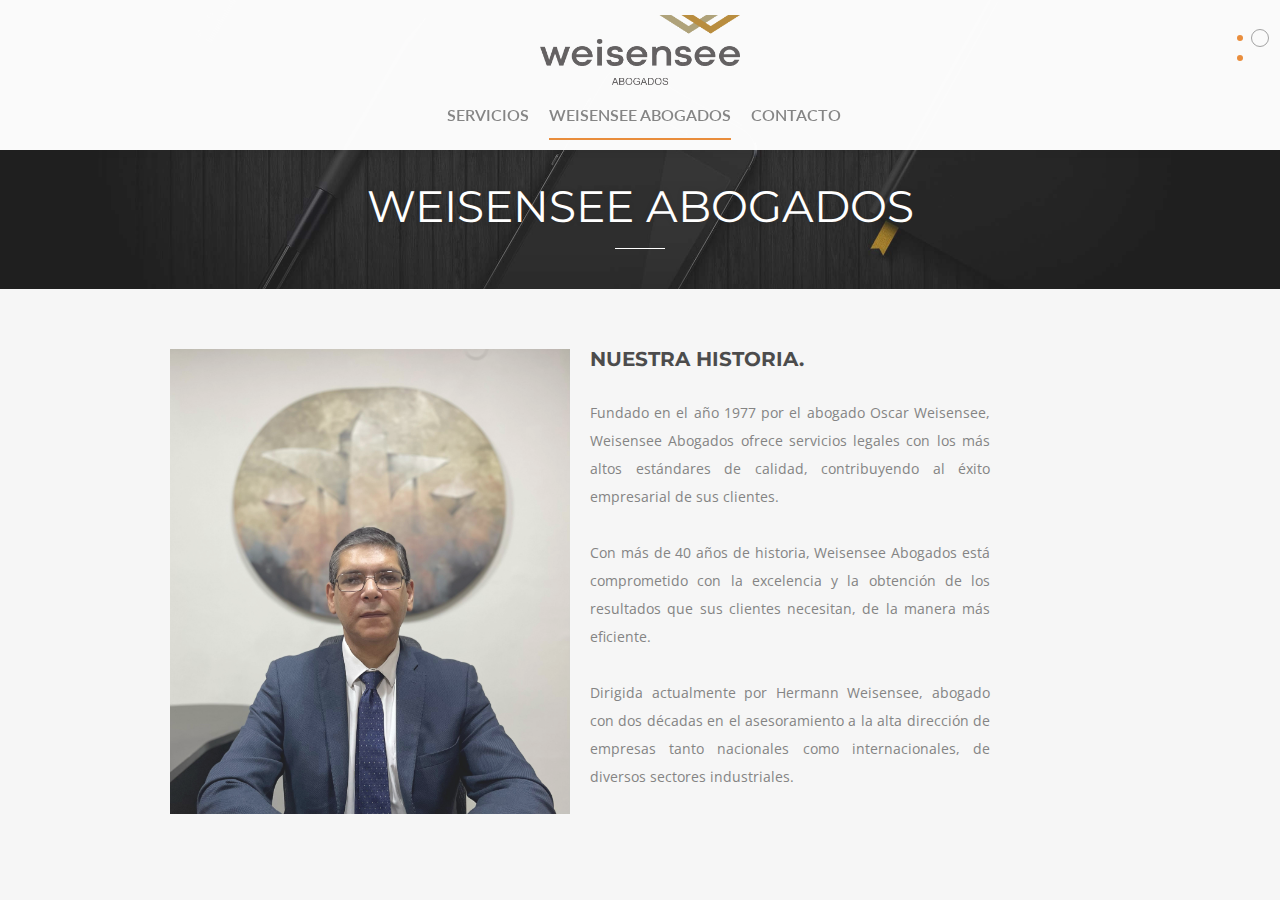
==== index.html @ 5e1493b4 "weisensee first commit" ====
﻿<!DOCTYPE html>
<!--[if IE 8]><html class="no-js lt-ie9" lang="en"> <![endif]-->
<!--[if gt IE 8]>
<!-->
<html class="no-js" lang="en">
    <!--<![endif]-->
    <head>
        <!-- Basic Page Needs
  ================================================== -->
        <meta charset="utf-8">
        <title>Weisensee Abogados</title>
        <meta name="description" content="weisensee abogados">
        <meta name="author" content="weisensee">
        <!-- Mobile Specific Metas
  ================================================== -->
        <meta name="viewport" content="width=device-width, initial-scale=1, maximum-scale=1">
        <!-- CSS
  ================================================== -->
        <link rel="stylesheet" href="css/base.css">
        <link rel="stylesheet" href="css/skeleton.css">
        <link rel="stylesheet" href="css/layout.css">
        <link rel="stylesheet" href="css/font-awesome.css">
        <link rel="stylesheet" href="css/owl.carousel.css">
        <link rel="stylesheet" href="css/colorbox.css">
        <link rel="stylesheet" href="css/retina.css">
        <link
            rel="alternate stylesheet"
            type="text/css"
            href="css/colors/color-orange.css"
            title="orange"
        >
        <link
            rel="alternate stylesheet"
            type="text/css"
            href="css/colors/color-green.css"
            title="green"
        >
        <link
            rel="alternate stylesheet"
            type="text/css"
            href="css/colors/color-red.css"
            title="red"
        >
        <link
            rel="alternate stylesheet"
            type="text/css"
            href="css/colors/color-blue.css"
            title="blue"
        >
        <link
            rel="alternate stylesheet"
            type="text/css"
            href="css/colors/color-yellow.css"
            title="yellow"
        >
        <!-- Favicons
	================================================== -->
        <link rel="shortcut icon" href="favicon.png">
        <link rel="apple-touch-icon" href="apple-touch-icon.png">
        <link rel="apple-touch-icon" sizes="72x72" href="apple-touch-icon-72x72.png">
        <link rel="apple-touch-icon" sizes="114x114" href="apple-touch-icon-114x114.png">
    </head>
    <body>
        <div id="preloader">
            <div id="status">&nbsp;</div>
        </div>
        <!-- Primary Page Layout
	================================================== -->
        <ul class="dot-nav-wrap links-to-floor1">
            <li class="tipped" data-title="weisensee abogados" data-tipper-options='{"direction":"left","follow":"true"}'>
                <a></a>
            </li>
            <li class="tipped" data-title="servicios" data-tipper-options='{"direction":"left","follow":"true"}'>
                <a></a>
            </li>
            <li class="tipped" data-title="contacto" data-tipper-options='{"direction":"left","follow":"true"}'>
                <a></a>
            </li>
        </ul>
        <div id="menu-wrap">
            <ul class="slimmenu links-to-floor">
                <li>
                    <a>servicios</a>
                </li>
                <li>
                    <a>weisensee abogados</a>
                </li>
                <li>
                    <a>contacto</a>
                </li>
            </ul>
        </div>
        <div class="logo"></div>
        <div id="ascensorBuilding">
            <div>
                <div id="services">
                    <div class="head-sec background-services-head">
                        <div class="container z-index">
                            <div class="sixteen columns padding-bottom">
                                <h1>PR&Aacute;CTICA LEGAL</h1>
                                <div class="sep-center"></div>
                            </div>
                        </div>
                    </div>
                    <div class="container padding-top-page-start">
                        <div class="one-third column">
                            <div class="services-offer">
                                <h6>Derecho Societario</h6>
                                <div class="services-icon1"></div>
								<div class="show-more">Ver mas</div>
                                <div class="services-list inactive">
                                    <ul class="list-services">
                                        <li>
                                            <p>Constitución de sociedades</p>
                                        </li>
                                        <li>
                                            <p>Fusión de sociedades</p>
                                        </li>
                                        <li>
                                            <p>Transferencia de sociedades</p>
                                        </li>
                                        <li>
                                            <p> Compliance</p>
                                        </li>
                                        <li>
                                            <p>Prevención de lavado de dinero</p>
                                        </li>
                                        <li>
                                            <p>Estructuración para emisión de bonos</p>
                                        </li>
                                    </ul>
                                </div>
                            </div>
                        </div>
					
                        <div class="one-third column">
                            <div class="services-offer">
                                <h6>Planificación Estratégica</h6>
								
                                <div class="services-icon2"></div>
								<div class="show-more">Ver mas</div>
                               
                                <div class="services-list">
                                    <ul class="list-services inactive">
                                        <li>
                                            <p>Estrategia societaria</p>
											
                                        </li>
                                        <li>
                                            <p>strategia sucesoria</p>
                                        </li>
                                        <li>
                                            <p>Estrategia impositiva</p>
                                        </li>
                                    </ul>
                                </div>
                            </div>
                        </div>
                        <div class="one-third column">
                            <div class="services-offer">
                                <h6>Derecho Civil y Comercial</h6>
                                <div class="services-icon3"></div>
								<div class="show-more">Ver mas</div>                             
                                <div class="services-list">
                                    <ul class="list-services inactive">
                                        <li>
                                            <p>Sucesiones</p>
                                        </li>
                                        <li>
                                            <p>Contratos</p>
                                        </li>
                                        <li>
                                            <p>Convocatoria de acreedores</p>
                                        </li>
                                        <li>
                                            <p>Quiebras</p>
                                        </li>
                                        <li>
                                            <p>Negociación</p>
                                        </li>
                                        <li>
                                            <p>Resolución de conflictos</p>
                                        </li>
                                    </ul>
                                </div>
                            </div>
                        </div>

					</div>
					<div class="container padding-top-page-start">

                        <div class="one-third column">
                            <div class="services-offer">
                                <h6>Asesoramiento a Instituciones Públicas</h6>
                                <div class="services-icon1"></div>
								<div class="show-more">Ver mas</div>
                                <div class="services-list">
                                    <ul class="list-services inactive">
                                        <li>
                                            <p>Asesoramiento a administrados</p>
                                        </li>
                                        <li>
                                            <p>Contrataciones públicas</p>
                                        </li>
                                        <li>
                                            <p>Contratos públicos</p>
                                        </li>
                                        <li>
                                            <p>Concesiones</p>
                                        </li>
                                        <li>
                                            <p>Asesoramiento impositivo</p>
                                        </li>
                                        <li>
                                            <p>Defensa en sumarios</p>
                                        </li>
                                        <li>
                                            <p>Intervención y defensa en fiscalizaciones</p>
                                        </li>
                                    </ul>
                                </div>
                            </div>
                        </div>
                        <div class="one-third column">
                            <div class="services-offer">
                                <h6>Derecho Laboral</h6>
                                <div class="services-icon2"></div>
								<div class="show-more">Ver mas</div>
                                <div class="services-list">
                                    <ul class="list-services inactive">
                                        <li>
                                            <p>Asesoramiento en disposiciones vigentes</p>
                                        </li>
                                        <li>
                                            <p>Contratos laborales</p>
                                        </li>
                                        <li>
                                            <p>Liquidaciones</p>
                                        </li>
                                        <li>
                                            <p>Reglamento interno</p>
                                        </li>
                                        <li>
                                            <p>Seguridad y salud ocupacional</p>
                                        </li>
                                    </ul>
                                </div>
                            </div>
                        </div>
                        <div class="one-third column">
                            <div class="services-offer">
                                <h6>Derecho Penal</h6>
                                <div class="services-icon3"></div>
								<div class="show-more">Ver mas</div>
                                <div class="services-list">
                                    <ul class="list-services inactive">
                                        <li>
                                            <p>Intervención en accidentes o siniestros</p>
                                        </li>
                                        <li>
                                            <p>Intervención en procesos policiales y judiciales</p>
                                        </li>
                                        <li>
                                            <p>Asesoramiento y defensa en procesos judiciales</p>
                                        </li>
                                    </ul>
                                </div>
                            </div>
                        </div>

					</div>
					<div class="container padding-top-page-start">
                        <div class="one-third column">
                            <div class="services-offer">
                                <h6>Litigación</h6>
                                <div class="services-icon3"></div>
								<div class="show-more">Ver mas</div>
                                <div class="services-list">
                                    <ul class="list-services inactive">
                                        <li>
                                            <p>Administrativos</p>
                                        </li>
                                        <li>
                                            <p>Judiciales</p>
                                        </li>
                                    </ul>
                                </div>
                            </div>
                        </div>
                        <div class="sixteen columns">
                            <div class="line-separator"></div>
                        </div>
                        <div class="clear"></div>
                    </div>
                </div>
                <div class="footer">
                    <div class="container">
                        <div class="sixteen columns">
                            <div class="footer-bottom">
                                <p>
                                    <small>Copyright © 2014</small>
                                </p>
                                <a href="index.html">
                                    <img src="images/weisensee-abogados.png" alt="">
                                </a>
                            </div>
                        </div>
                    </div>
                </div>
            </div>
            <div>
                <div id="about" style="margin-bottom:40px">
                    <div class="head-sec background-about-head">
                        <div class="container z-index">
                            <div class="sixteen columns padding-bottom">
                                <h1>WEISENSEE ABOGADOS</h1>
                                <div class="sep-center"></div>
                            </div>
                        </div>
                    </div>
                    <div class="container padding-top-page-start">
                        <div class="seven columns">
                            <img src="images/sobre-nosotros-weisensee-abogados.jpeg" alt="">
                        </div>
                        <div class="seven columns">
                            <h6>NUESTRA HISTORIA.</h6>
                            <div class="text-justify text-about">
                                <p>Fundado en el año 1977 por el abogado Oscar Weisensee, Weisensee Abogados ofrece servicios legales con los más altos estándares de calidad, contribuyendo al éxito empresarial de sus clientes.</p>
                                <br>
                                <p>Con más de 40 años de historia, Weisensee Abogados está comprometido con la excelencia y la obtención de los resultados que sus clientes necesitan, de la manera más eficiente.</p>
                                <br>
                                <p>Dirigida actualmente por Hermann Weisensee, abogado con dos décadas en el asesoramiento a la alta dirección de empresas tanto nacionales como internacionales, de diversos sectores industriales.</p>
                                <br>
                            </div>
                        </div>
                    </div>
                    <div class="clear"></div>
                </div>
                <div class="footer">
                    <div class="container">
                        <div class="sixteen columns">
                            <div class="footer-bottom">
                                <p>
                                    <small>Copyright © 2014</small>
                                </p>
                                <a href="index.html">
                                    <img src="images/weisensee-abogados.png" alt="">
                                </a>
                            </div>
                        </div>
                    </div>
                </div>
            </div>
            <div>
                <div id="contact">
                    <div class="head-sec background-contact-head">
                        <div class="container z-index">
                            <div class="sixteen columns padding-bottom">
                                <h1>CONTACTO</h1>
                                <div class="sep-center"></div>
                            </div>
                        </div>
                    </div>
                    <div class="container padding-top-page-start">
                        <div class="ten columns">
                            <form
                                name="ajax-form"
                                id="ajax-form"
                                action="mail-it.php"
                                method="post"
                            >
                                <label for="name">
                                    Nombre: *
                                    <span class="error" id="err-name">Por favor, ingrese su nombre</span>
                                </label>
                                <input name="name" id="name" type="text">
                                <label for="email">
                                    Correo electroónico: *
                                    <span class="error" id="err-email">Por favor, ingrese su correo</span>
                                    <span class="error" id="err-emailvld">Su correo no válido</span>
                                </label>
                                <input name="email" id="email" type="text">
                                <label for="message">Mensaje:</label>
                                <textarea name="message" id="message"></textarea>
                                <div id="button-con">
                                    <button class="send_message" id="send">Enviar</button>
                                </div>
                                <div class="error text-align-center" id="err-form">Hubo un problema al validar el formulario, ¡compruébalo!</div>
                                <div class="error text-align-center" id="err-timedout">¡La conexión al servidor expiró!</div>
                                <div class="error" id="err-state"></div>
                            </form>
                            <div id="ajaxsuccess">Enviado con éxito!!</div>
                        </div>
                        <div class="six columns">
                            <h6>Información de Contacto</h6>
                            <div class="con-info">
                                <div class="con-icon">&#xf041;</div>
                                <a href="https://maps.app.goo.gl/2MPzJbbQoVEyNGpA9" target="_blank">
                                    <p>Ayolas Nro. 1648 entre 4ta y 5ta proyectadas, Asunción, Paraguay</p>
                                </a>
                            </div>
                            <div class="con-info padding-top-con">
                                <div class="con-icon">&#xf095;</div>
                                <p>(021) 37 21 21</p>
                            </div>
                            <div class="con-info padding-top-con">
                                <div class="con-icon">&#xf0e0;</div>
                                <a href="mailto:weisensee@weisensee.com.py">
                                    <p>weisensee@weisensee.com.py</p>
                                </a>
                            </div>
                            <div class="con-info padding-top-con">
                                <div class="con-icon">&#xf0ac;</div>
                                <a href="https://weisensee.com.py">
                                    <p>www.weisensee.com.py</p>
                                </a>
                            </div>
                        </div>
                    </div>
                </div>
                <a class="button-map close-map">
                    <span>Ubicanos en el mapa</span>
                </a>
                <div id="google_map"></div>
                <div class="footer">
                    <div class="container">
                        <div class="sixteen columns">
                            <div class="footer-bottom">
                                <p>
                                    <small>
                                        Copyright ©
                                        <span id="now"></span>
                                    </small>
                                </p>
                                <a href="index.html">
                                    <img src="images/weisensee-abogados.png" alt="">
                                </a>
                            </div>
                        </div>
                    </div>
                </div>
            </div>
        </div>
        <!-- JAVASCRIPT
    ================================================== -->
        <script type="text/javascript" src="js/jquery.js"></script>
        <script type="text/javascript" src="js/modernizr.custom.js"></script>
        <script type="text/javascript" src="js/styleswitcher.js"></script>
        <script type="text/javascript" src="js/retina-1.1.0.min.js"></script>
        <script type="text/javascript" src="js/flippy.js"></script>
        <script type="text/javascript" src="js/jquery.fs.tipper.min.js"></script>
        <script type="text/javascript" src="js/jquery.slimmenu.js"></script>
        <script type="text/javascript" src="js/mb.bgndGallery.js"></script>
        <script type="text/javascript" src="js/jquery.easing.js"></script>
        <script type="text/javascript" src="js/jquery.isotope.min.js"></script>
        <script type="text/javascript" src="js/jquery.ascensor.js"></script>
        <script type="text/javascript" src="js/owl.carousel.min.js"></script>
        <script type="text/javascript" src="js/jquery.colorbox.js"></script>
        <script type="text/javascript" src="js/contact.js"></script>
        <script type="text/javascript" src="http://maps.google.com/maps/api/js?sensor=true"></script>
        <script type="text/javascript" src="js/template.js"></script>
        <!-- End Document
================================================== -->
    </body>
</html>
---- css/base.css ----
/*
* Skeleton V1.2
* Copyright 2011, Dave Gamache
* www.getskeleton.com
* Free to use under the MIT license.
* http://www.opensource.org/licenses/mit-license.php
* 6/20/2012
*/


/* Table of Content
==================================================
	#Reset & Basics
	#Basic Styles
	#Site Styles
	#Typography
	#Links
	#Lists
	#Images
	#Buttons
	#Forms
	#Misc */


/* #Reset & Basics (Inspired by E. Meyers)
================================================== */
	html, body, div, span, applet, object, iframe, h1, h2, h3, h4, h5, h6, p, blockquote, pre, a, abbr, acronym, address, big, cite, code, del, dfn, em, img, ins, kbd, q, s, samp, small, strike, strong, sub, sup, tt, var, b, u, i, center, dl, dt, dd, ol, ul, li, fieldset, form, label, legend, table, caption, tbody, tfoot, thead, tr, th, td, article, aside, canvas, details, embed, figure, figcaption, footer, header, hgroup, menu, nav, output, ruby, section, summary, time, mark, audio, video, select{
		margin: 0;
		padding: 0;
		border: 0;
		font-size: 100%;
		font: inherit;
		vertical-align: baseline; }
	article, aside, details, figcaption, figure, footer, header, hgroup, menu, nav, section {
		display: block; }
	body {
		line-height: 1; }
	ol, ul {
		list-style: none; }
	blockquote, q {
		quotes: none; }
	blockquote:before, blockquote:after,
	q:before, q:after {
		content: '';
		content: none; }
	table {
		border-collapse: collapse;
		border-spacing: 0; }

/* #Basic Styles
================================================== */
	body {
		background: #f5f5f5;
		font-family: 'Open Sans', sans-serif;
		font-size: 14px;
		line-height:22px;
		color:#737373;
		overflow-x:hidden;
		-webkit-font-smoothing: antialiased; /* Fix for webkit rendering */
		text-shadow: 1px 1px 1px rgba(0,0,0,0.004);
		-webkit-text-size-adjust: 100%;
 }
 html {
	height: 100%;
		overflow-x:hidden;
}

/* #Typography
================================================== */
	h1, h2, h3, h4, h5, h6 {
		color: #343434;
		font-family: 'Montserrat', sans-serif;
		text-align:center;
	}
	h1 a, h2 a, h3 a, h4 a, h5 a, h6 a { font-weight: inherit; }
	h1 { font-size: 44px; line-height:44px;text-transform:uppercase;font-weight: 400; }
	h2 { font-size: 40px; line-height:40px;text-transform:uppercase;font-weight: 400;}
	h3 { font-size: 36px; line-height: 36px;text-transform:uppercase;font-weight: 400;}
	h4 { font-size: 32px; line-height: 32px;text-transform:uppercase;font-weight: 400;}
	h5 { font-size: 28px; line-height: 28px;text-transform:uppercase;font-weight: 400;}
	h6 { font-size: 20px; line-height: 20px;text-transform:uppercase;font-weight: 700;}


	p {  }
	p img { margin: 0; }
	p.lead { font-size: 21px; line-height: 27px; color: #777;  }

	em { font-style: italic; }
	strong { font-weight: 600;}
	small { font-size: 80%; }
	


/*	Blockquotes  */
	blockquote, blockquote p { font-size: 17px; line-height: 24px; color: #777; }
	blockquote { margin: 0 0 20px; padding: 9px 20px 0 19px; }
	blockquote cite { display: block; font-size: 12px; color: #555; }
	blockquote cite:before { content: "\2014 \0020"; }
	blockquote cite a, blockquote cite a:visited, blockquote cite a:visited { color: #555; }

	hr { border: solid #323a3d; border-width: 1px 0 0; clear: both; margin:0 10px 0 10px; height: 0; position:relative;}


/* #Links
================================================== */
	a, a:visited { text-decoration: none; }
	a:hover, a:focus { color: #e74c3c;}
	p a, p a:visited { line-height: inherit; text-decoration: none;}
	a:focus{
	outline:none;
	}

/* #Lists
================================================== */
	ul, ol { }
	ul { list-style: none outside; }
	ol { list-style: decimal; }
	ol, ul.square, ul.circle, ul.disc { margin-left: 30px; }
	ul.square { list-style: square outside; }
	ul.circle { list-style: circle outside; }
	ul.disc { list-style: disc outside; }
	ul ul, ul ol,
	ol ol, ol ul { font-size: 90%;  }
	ul ul li, ul ol li,
	ol ol li, ol ul li {  }
	li { line-height: 18px; }
	ul.large li { line-height: 21px; }
	li p { line-height: 21px; }
/* #Buttons
================================================== */

	.button,
	button,
	input[type="submit"],
	input[type="reset"],
	input[type="button"] {
	background:#363636;	
	margin-top:10px;
	border:none;
	  color: #dfdfdf;
	  display: inline-block;
	  font-size: 16px;
	  cursor: pointer;
	  line-height: normal;
	  padding: 15px 25px;
	-webkit-transition : all 0.3s ease-out;
	-moz-transition : all 0.3s ease-out;
	-o-transition :all 0.3s ease-out;
	transition : all 0.3s ease-out; 
	width:100%}

	.button:hover,
	button:hover,
	input[type="submit"]:hover,
	input[type="reset"]:hover,
	input[type="button"]:hover {	
	  color: #e74c3c;
	background:#292929;	 }

	.button:active,
	button:active,
	input[type="submit"]:active,
	input[type="reset"]:active,
	input[type="button"]:active {	
	  color: #e74c3c;}

	.button.full-width,
	button.full-width,
	input[type="submit"].full-width,
	input[type="reset"].full-width,
	input[type="button"].full-width {
		width: 100%;
		padding-left: 0 !important;
		padding-right: 0 !important;
		text-align: center; }

	/* Fix for odd Mozilla border & padding issues */
	button::-moz-focus-inner,
	input::-moz-focus-inner {
    border: 0;
    padding: 0;
	}
/* #Images
================================================== */






/* #Misc
================================================== */
	.remove-bottom { margin-bottom: 0 !important; }
	.half-bottom { margin-bottom: 10px !important; }
	.add-bottom { margin-bottom: 20px !important; }

.clear {
	clear: both;
	display: block;
	overflow: hidden;
	visibility: hidden;
	width: 0;
	height: 0;
}
::selection {
	background: rgba(0,0,0,.2); /* Safari */
	}
::-moz-selection {
	background: rgba(0,0,0,.2); /* Firefox */
}


.text-justify{
    text-justify: auto;
    text-align: justify;
	
}
.text-about{
	line-height: 2;
}
---- css/skeleton.css ----
/*
* Skeleton V1.2
* Copyright 2011, Dave Gamache
* www.getskeleton.com
* Free to use under the MIT license.
* http://www.opensource.org/licenses/mit-license.php
* 6/20/2012
*/


/* Table of Contents
==================================================
    #Base 960 Grid
    #Tablet (Portrait)
    #Mobile (Portrait)
    #Mobile (Landscape)
    #Clearing */



/* #Base 960 Grid
================================================== */

    .container                                  { position: relative; width: 960px; margin: 0 auto; padding: 0; }
    .container .column,
    .container .columns                         { float: left; display: inline; margin-left: 10px; margin-right: 10px; margin-top: 10px; margin-bottom: 10px;}
    .row                                        { margin-bottom: 20px; }

    /* Nested Column Classes */
    .column.alpha, .columns.alpha               { margin-left: 0; }
    .column.omega, .columns.omega               { margin-right: 0; }

    /* Base Grid */
    .container .one.column,
    .container .one.columns                     { width: 40px;  }
    .container .two.columns                     { width: 100px; }
    .container .three.columns                   { width: 160px; }
    .container .four.columns                    { width: 220px; }
    .container .five.columns                    { width: 280px; }
    .container .six.columns                     { width: 340px; }
    .container .seven.columns                   { width: 400px; }
    .container .eight.columns                   { width: 460px; }
    .container .nine.columns                    { width: 520px; }
    .container .ten.columns                     { width: 580px; }
    .container .eleven.columns                  { width: 640px; }
    .container .twelve.columns                  { width: 700px; }
    .container .thirteen.columns                { width: 760px; }
    .container .fourteen.columns                { width: 820px; }
    .container .fifteen.columns                 { width: 880px; }
    .container .sixteen.columns                 { width: 940px; }

    .container .one-third.column                { width: 300px; }
    .container .two-thirds.column               { width: 620px; }

    /* Offsets */
    .container .offset-by-one                   { padding-left: 60px;  }
    .container .offset-by-two                   { padding-left: 120px; }
    .container .offset-by-three                 { padding-left: 180px; }
    .container .offset-by-four                  { padding-left: 240px; }
    .container .offset-by-five                  { padding-left: 300px; }
    .container .offset-by-six                   { padding-left: 360px; }
    .container .offset-by-seven                 { padding-left: 420px; }
    .container .offset-by-eight                 { padding-left: 480px; }
    .container .offset-by-nine                  { padding-left: 540px; }
    .container .offset-by-ten                   { padding-left: 600px; }
    .container .offset-by-eleven                { padding-left: 660px; }
    .container .offset-by-twelve                { padding-left: 720px; }
    .container .offset-by-thirteen              { padding-left: 780px; }
    .container .offset-by-fourteen              { padding-left: 840px; }
    .container .offset-by-fifteen               { padding-left: 900px; }



/* #Tablet (Portrait)
================================================== */

    /* Note: Design for a width of 768px */

    @media only screen and (min-width: 768px) and (max-width: 959px) {
        .container                                  { width: 768px; }
        .container .column,
        .container .columns                         { margin-left: 10px; margin-right: 10px;  margin-top: 10px; margin-bottom: 10px;}
        .column.alpha, .columns.alpha               { margin-left: 0; margin-right: 10px; }
        .column.omega, .columns.omega               { margin-right: 0; margin-left: 10px; }
        .alpha.omega                                { margin-left: 0; margin-right: 0; }

        .container .one.column,
        .container .one.columns                     { width: 28px; }
        .container .two.columns                     { width: 76px; }
        .container .three.columns                   { width: 124px; }
        .container .four.columns                    { width: 172px; }
        .container .five.columns                    { width: 220px; }
        .container .six.columns                     { width: 268px; }
        .container .seven.columns                   { width: 316px; }
        .container .eight.columns                   { width: 364px; }
        .container .nine.columns                    { width: 412px; }
        .container .ten.columns                     { width: 460px; }
        .container .eleven.columns                  { width: 508px; }
        .container .twelve.columns                  { width: 556px; }
        .container .thirteen.columns                { width: 604px; }
        .container .fourteen.columns                { width: 652px; }
        .container .fifteen.columns                 { width: 700px; }
        .container .sixteen.columns                 { width: 748px; }

        .container .one-third.column                { width: 236px; }
        .container .two-thirds.column               { width: 492px; }

        /* Offsets */
        .container .offset-by-one                   { padding-left: 48px; }
        .container .offset-by-two                   { padding-left: 96px; }
        .container .offset-by-three                 { padding-left: 144px; }
        .container .offset-by-four                  { padding-left: 192px; }
        .container .offset-by-five                  { padding-left: 240px; }
        .container .offset-by-six                   { padding-left: 288px; }
        .container .offset-by-seven                 { padding-left: 336px; }
        .container .offset-by-eight                 { padding-left: 384px; }
        .container .offset-by-nine                  { padding-left: 432px; }
        .container .offset-by-ten                   { padding-left: 480px; }
        .container .offset-by-eleven                { padding-left: 528px; }
        .container .offset-by-twelve                { padding-left: 576px; }
        .container .offset-by-thirteen              { padding-left: 624px; }
        .container .offset-by-fourteen              { padding-left: 672px; }
        .container .offset-by-fifteen               { padding-left: 720px; }
    }


/*  #Mobile (Portrait)
================================================== */


    @media only screen and (min-width: 480px) and (max-width: 767px) {
        .container { width: 420px; }
        .container .columns,
        .container .column {  margin-left: 0; margin-right: 0; margin-top: 10px; margin-bottom: 10px;}

        .container .one.column,
        .container .one.columns,
        .container .two.columns,
        .container .three.columns,
        .container .four.columns,
        .container .five.columns,
        .container .six.columns,
        .container .seven.columns,
        .container .eight.columns,
        .container .nine.columns,
        .container .ten.columns,
        .container .eleven.columns,
        .container .twelve.columns,
        .container .thirteen.columns,
        .container .fourteen.columns,
        .container .fifteen.columns,
        .container .sixteen.columns,
        .container .one-third.column,
        .container .two-thirds.column  { width: 420px; }

        /* Offsets */
        .container .offset-by-one,
        .container .offset-by-two,
        .container .offset-by-three,
        .container .offset-by-four,
        .container .offset-by-five,
        .container .offset-by-six,
        .container .offset-by-seven,
        .container .offset-by-eight,
        .container .offset-by-nine,
        .container .offset-by-ten,
        .container .offset-by-eleven,
        .container .offset-by-twelve,
        .container .offset-by-thirteen,
        .container .offset-by-fourteen,
        .container .offset-by-fifteen { padding-left: 0; }

    }


/* #Mobile (Landscape)
================================================== */

    /* Note: Design for a width of 320px */

    @media only screen and (max-width: 319px) {
        .container { width: 220px; }
        .container .columns,
        .container .column { margin-left: 0; margin-right: 0; margin-top: 10px; margin-bottom: 10px;}

        .container .one.column,
        .container .one.columns,
        .container .two.columns,
        .container .three.columns,
        .container .four.columns,
        .container .five.columns,
        .container .six.columns,
        .container .seven.columns,
        .container .eight.columns,
        .container .nine.columns,
        .container .ten.columns,
        .container .eleven.columns,
        .container .twelve.columns,
        .container .thirteen.columns,
        .container .fourteen.columns,
        .container .fifteen.columns,
        .container .sixteen.columns,
        .container .one-third.column,
        .container .two-thirds.column { width: 220px; }
    }

/* #Mobile 
================================================== */


    @media only screen and (min-width: 320px) and (max-width: 479px) {
        .container { width: 300px; }
        .container .columns,
        .container .column {  margin-left: 0; margin-right: 0;  margin-top: 10px; margin-bottom: 10px;}

        .container .one.column,
        .container .one.columns,
        .container .two.columns,
        .container .three.columns,
        .container .four.columns,
        .container .five.columns,
        .container .six.columns,
        .container .seven.columns,
        .container .eight.columns,
        .container .nine.columns,
        .container .ten.columns,
        .container .eleven.columns,
        .container .twelve.columns,
        .container .thirteen.columns,
        .container .fourteen.columns,
        .container .fifteen.columns,
        .container .sixteen.columns,
        .container .one-third.column,
        .container .two-thirds.column { width: 300px; }
    }


/* #Clearing
================================================== */

    /* Self Clearing Goodness */
    .container:after { content: "\0020"; display: block; height: 0; clear: both; visibility: hidden; }

    /* Use clearfix class on parent to clear nested columns,
    or wrap each row of columns in a <div class="row"> */
    .clearfix:before,
    .clearfix:after,
    .row:before,
    .row:after {
      content: '\0020';
      display: block;
      overflow: hidden;
      visibility: hidden;
      width: 0;
      height: 0; }
    .row:after,
    .clearfix:after {
      clear: both; }
    .row,
    .clearfix {
      zoom: 1; }

    /* You can also use a <br class="clear" /> to clear columns */
    .clear {
      clear: both;
      display: block;
      overflow: hidden;
      visibility: hidden;
      width: 0;
      height: 0;
    }
---- css/layout.css ----
@import url(http://fonts.googleapis.com/css?family=Lato:100,300,400,700,900,100italic,300italic,400italic,700italic,900italic);
@import url(http://fonts.googleapis.com/css?family=Montserrat:400,700);
@import url(http://fonts.googleapis.com/css?family=Open+Sans&subset=latin,cyrillic-ext,greek-ext,greek,vietnamese,latin-ext,cyrillic);
@import url(http://fonts.googleapis.com/css?family=Satisfy);



@import url("colors/color-orange.css");


/* #Panel
================================================== */


#switch {
background: #fff;
position: fixed;
display: none;
top: 126px;
z-index: 99999;
width:200px;
margin-left: -100px;
border-radius: 0 5px 5px 0;
		font-family: 'OpenSans-Light-webfont';
-webkit-box-shadow: 0px 0px 4px 0px rgba(51, 51, 51, 0.2);
box-shadow: 0px 0px 4px 0px rgba(51, 51, 51, 0.2);}
#switch p {margin-bottom: 10px; padding-bottom: 15px; padding-top: 5px; border-bottom:#ededed 1px solid; }
#switch ul li {text-transform:uppercase;margin-bottom:0;font-size:12px; display:inline-block;}

	#show {
		z-index: 99999;
		margin-left:0px;
		position:fixed;left:0;
		top:20%;
		background: rgba(40,40,40,.8);
		border-radius:0 3px 3px 0;
		margin-top:10px;
		padding: 20px 5px ;
		cursor: pointer;
	}
#hide {cursor:pointer;line-height:13px;margin-bottom:0px;font-size: 12px;margin-bottom: 0px;}
#setting {
	height: 50px;
	background-image: url('../images/option_panel.png');
	background-repeat:no-repeat;
	background-size:20px 50px;
	width: 20px;
}

.wrap_pattern,.switchlayout {margin-bottom:10px;}
.wrap_pattern p {margin-bottom: 5px!important;}
.content-switcher{
padding: 16px;
overflow: hidden;
}
.content-switcher .m-btn{padding: 5px 10px;
font-size: 12px;
min-width: 70px;
}

.button.small.color.switch {font-size: 12px;text-transform: none;width: 40px;margin: 5px 0px; font-weight: normal; font-family: 'Open Sans';
text-shadow: 0px 1px 1px rgba(0, 0, 0, 0.3) !important; letter-spacing: 0;}

#hide {
	position:absolute;
	background-color:#fff;
	height:30px;
	width:30px;
	top:7px;
	right:7px;
	border-radius: 0 5px 0px 0;
	
}

#hide img {
	height:30px;
	width:30px;
	opacity:0.3;
	transition:all 0.3s ease 0s;
	-moz-transition:all 0.3s ease 0s;
	-webkit-transition:all 0.3s ease 0s;
	-o-transition:all 0.3s ease 0s;
}

#hide img:hover {
	opacity:0.7;
}


#switch .button {
	border-radius: 2px;
    cursor: pointer;
    display: inline-block;
    margin-left:5px;
    margin-top:5px;
	height: 15px;
    padding: 5px;
    width: 15px;
	color:#000;
}

#switch p {
	margin:5px 0;
}

.styled-select select {
   background:#f5f5f5;
   border:#ededed 1px solid;
   width: 270px;
   padding: 5px;
   font-size: 13px;
   line-height: 1;
   outline:none;
   border-radius: 3px;
   height: 34px;
   -webkit-appearance: none;
   margin:10px 0;
}

.home-options {
	position:relative;
	width:100%;
	margin-top:10px;
   text-align:center;
   margin:0 auto;
}
.home-options a{
   background:#f5f5f5;
   border:#ededed 1px solid;
   font-size: 13px;
   padding: 5px 30px;
   line-height:40px;
   outline:none;
   text-align:center;
   color:#000;
}
.home-options a:hover{
   background:#f1f1f1;
}



/* #PAGE STYLES */

#preloader {
	position: absolute;
	top: 0;
	left: 0;
	right: 0;
	bottom: 0;
	background: #fff;
	z-index: 999999;
}

#status {
	width: 200px;
	height: 200px;
	position: absolute;
	left: 50%;
	top: 50%;
	background-image: url(../images/preload.gif);
	background-repeat: no-repeat;
	background-position: center;
	margin: -100px 0 0 -100px;
}



/* #Navigation
================================================== */



#menu-wrap{
    position: fixed;
	width:100%;
	z-index:1000;
	background:rgba(255,255,255,.98);
	top:0;
	left:0;
	-webkit-box-shadow: 0 8px 6px -6px rgba(0,0,0,.14);
	   -moz-box-shadow: 0 8px 6px -6px rgba(0,0,0,.14);
	        box-shadow: 0 8px 6px -6px rgba(0,0,0,.14);
}


.logo{
	position:absolute;
	background:url('../images/weisensee-abogados.png') no-repeat center center;
	background-size:200px 70px;
	width:200px;
	height:70px;
	left:50%;
	margin-left:-100px;
	top:15px;
	z-index:1002;
}


.menu-collapser {
    position: relative;
    width: 100%;
    height: 48px;
    line-height: 48px;
	padding-top:70px;
    font-size: 16px;
    padding: 0 8px;
    box-sizing: border-box;
    -moz-box-sizing: border-box;
    -webkit-box-sizing: border-box
}
.collapse-button {
    position: absolute;
    left: 50%;
    top: 50%;
	margin-left:-20px;
    width: 40px;
    color: #000;
    box-shadow: 0 1px 0 rgba(255, 255, 255, 0.1) inset, 0 1px 0 rgba(255, 255, 255, 0.075);
    padding: 7px 10px;
    text-shadow: 0 -1px 0 rgba(0, 0, 0, 0.25);
    cursor: pointer;
    font-size: 18px;
    text-align: center;

    transform: translate(0, -50%);
    -o-transform: translate(0, -50%);
    -ms-transform: translate(0, -50%);
    -moz-transform: translate(0, -50%);
    -webkit-transform: translate(0, -50%);

    box-sizing: border-box;
    -moz-box-sizing: border-box;
    -webkit-box-sizing: border-box
	-webkit-transition: all 0.6s;
	-moz-transition: all 0.6s;
	-ms-transition: all 0.6s;
	-o-transition: all 0.6s;
	transition: all 0.6s;
}
.collapse-button:hover, .collapse-button:focus {
    background-color: #040404;
    color: #FFF;
}
.collapse-button .icon-bar {
    background-color: #fff;
    border-radius: 1px 1px 1px 1px;
    box-shadow: 0 1px 0 rgba(0, 0, 0, 0.25);
    display: block;
    height: 2px;
    width: 18px;
    margin: 2px 0;
}

ul.slimmenu {
	text-align:center;
	margin-top:96px;
}
ul.slimmenu li {
    position: relative;
    display: inline-block;
    margin-left:8px;
    margin-right:8px;
}
ul.slimmenu > li {}
ul.slimmenu > li:first-child { border-left: 0 }
ul.slimmenu > li:last-child { margin-right: 0 }
ul.slimmenu li a {
    display: block;
    color: #757575;
    padding: 10px 0px;
	font-family: 'Lato', sans-serif;
	font-weight:600;
	text-transform:uppercase;
    border-bottom:4px solid rgba(29,29,29,0);
    font-size: 16px;
	background-size:0 0;
    -webkit-transition: all 300ms linear;
    -moz-transition: all 300ms linear;
    -o-transition: all 300ms linear;
    -ms-transition: all 300ms linear;
    transition: all 300ms linear; 
}
ul.slimmenu li a:hover {
	opacity:.6;
    text-decoration: none;
}

ul.slimmenu li .sub-collapser {
    background: none repeat scroll 0 0 rgba(0, 0, 0, 0.075);
    position: absolute;
    right: 0;
    top: 0;
    width: 48px;
    height: 100%;
    text-align: center;
    z-index: 999;
    cursor: pointer;
}
ul.slimmenu li .sub-collapser:before {
    content: '';
    display: inline-block;
    height: 100%;
    vertical-align: middle;
    margin-right: -0.25em;
}
ul.slimmenu li .sub-collapser > i {
    color: #333;
    font-size: 18px;
    display: inline-block;
    vertical-align: middle;
}
ul.slimmenu li ul {
    margin: 0;
    list-style-type: none;
}
ul.slimmenu li ul li { background-color: #BBB }
ul.slimmenu li > ul {
    display: none;
    position: absolute;
    left: 0;
    top: 100%;
    z-index: 999;
    width: 100%;
}
ul.slimmenu li > ul > li ul {
    display: none;
    position: absolute;
    left: 100%;
    top: 0;
    z-index: 999;
    width: 100%;
}
ul.slimmenu.collapsed {
	padding:0;
	margin:0;
}
ul.slimmenu.collapsed li {
    display: block;
    width: 100%;
    box-sizing: border-box;
    -moz-box-sizing: border-box;
    -webkit-box-sizing: border-box
}
ul.slimmenu.collapsed li a {
    display: block;
    border-bottom: 1px solid rgba(0, 0, 0, 0);
    box-sizing: border-box;
    -moz-box-sizing: border-box;
    -webkit-box-sizing: border-box
}
ul.slimmenu.collapsed li .sub-collapser {
    height: 40px;
}
ul.slimmenu.collapsed li > ul {
    display: none;
    position: static;
}

li.selected{
}
.links-to-floor li:hover{
	cursor:pointer;
}

ul.dot-nav-wrap{
	position:fixed;
	width:40px;
	height:60px;
	z-index:9999;
	top:28px;
	right:10px;
}
.links-to-floor1 li.selected{
	border-bottom:none;
	margin-bottom:7px;
	background:transparent;
	width:16px;
	height:16px;
	border:1px solid rgba(0,0,0,.4);
	margin-top:1px;
	margin-bottom:1px;
	margin-left:1px;
	margin-right:1px;
}
ul.dot-nav-wrap li{
	position:relative;
	float:left;
	display:inline-block;
	cursor:pointer;
	border-radius:50%;
	width:6px;
	height:6px;
	margin-top:7px;
	margin-bottom:7px;
	margin-left:7px;
	margin-right:7px;
}


	.tipper { height: 1px; left: -99999px; position: absolute; pointer-events: none; top: -99999px; width: 1px;z-index:100000; }
	.tipper .tipper-content { background: rgba(0, 0, 0, 0.85);box-shadow: 0 0 25px rgba(0,0,0,0.5);text-transform:uppercase; border-radius: 3px; color: #fff; display: block; float: left; font-family: 'Lato', sans-serif; font-size: 10px; margin: 0; padding: 6px 20px; position: relative; white-space: nowrap; }
	.tipper .tipper-caret { background: url('../images/tipper-icon.png') no-repeat; content: ''; display: block; height: 11px; margin: 0; position: absolute; width: 5px; }

	.tipper.right .tipper-content { box-shadow: 1px 0 3px rgba(0, 0, 0, 0.25); }
	.tipper.right .tipper-caret { background-position: left center; left: -5px; top: 0; }

	.tipper.left .tipper-content { box-shadow: -1px 0 3px rgba(0, 0, 0, 0.25); }
	.tipper.left .tipper-caret { background-position: right center; right: -5px; top: 0; }

	.tipper.top .tipper-caret,
	.tipper.bottom .tipper-caret { display: block; float: none; height: 5px; margin: 0 auto; width: 11px; }

	.tipper.top .tipper-content { box-shadow: 0 -1px 3px rgba(0, 0, 0, 0.25); }
	.tipper.top .tipper-caret { background-position: center bottom; bottom: -5px; left: 0; }

	.tipper.bottom .tipper-content { box-shadow: 0 1px 3px rgba(0, 0, 0, 0.25); }
	.tipper.bottom .tipper-caret { background-position: center top; top: -5px; left: 0; }


/* #Head text
================================================== */

.padding-bottom{
	padding-bottom:0px;
	padding-top: 64px;
}
.padding-bottom h1{
	color:#fff;
	text-shadow: 0 0 5px rgba(0,0,0,0.3);
}
.padding-bottom p{
	text-align:center;
	opacity:.8;
	font-size:80%;
	text-transform:uppercase;
	color:#fff;
	text-shadow: 0 0 5px rgba(0,0,0,0.3);
}
.sep-center{
	position:relative;
	margin:0 auto;
	width:50px;
    border-top:1px solid #fff;
	margin-top:20px;
	margin-bottom:30px;
}
.head-sec{
	position: relative; 
	margin: 0 auto;
	width: 100%;
	overflow:hidden;
	padding-bottom:0px;
	padding-top:110px;
	z-index:2;
}



/* #Home
================================================== */

#home{
	position: relative; 
	margin: 0 auto;
	width: 100%;
	overflow:hidden;
	z-index:2;
}

.big-text { 
	position: absolute; 
	top: 50%;
	margin-top:-30px;
	width: 100%;
	font-family: 'Montserrat', sans-serif;
	text-shadow: 0 0 15px rgba(0,0,0,0.3);
	text-transform:uppercase;
	text-align:center;
	font-weight:700;
	font-size: 50px; 
	line-height:50px;
	color: #ededed;
	z-index: 20; 
}
.big-text span{ 
	border:1px solid #fff;
	padding-top:15px;
	padding-bottom:15px;
	padding-left:30px;
	padding-right:30px;
}
.small-text { 
	position: absolute; 
	top: 50%;
	margin-top:55px;
	width: 100%;
	font-family: 'Satisfy', cursive;
	text-shadow: 0 0 5px rgba(0,0,0,0.1);
	text-align:center;
	font-size: 23px; 
	line-height:23px;
	z-index: 20; 
}
.flippy {
position: relative;
}
.flippy > * {
position: absolute;
opacity: 0;
width:100%;
top:-100px;
}
.flippy > *:first-child {
opacity: 1;
top: 0;
}
.social-top{ 
	position:absolute;
	top:50%;
	margin-top:100px;
	width:100%;
	z-index:1002;
	height:30px;
	text-align:center;
}
.list-social li {
    padding:0; 
    list-style: none;
	text-align:center; 
	width:30px;
    display: inline-block;
	cursor:pointer;
	margin-left:2px;
    -webkit-transition: all 300ms linear;
    -moz-transition: all 300ms linear;
    -o-transition: all 300ms linear;
    -ms-transition: all 300ms linear;
    transition: all 300ms linear; 
}

.list-social li.icon-soc a {
	font-family: 'FontAwesome';
	font-size: 15px;
	line-height: 30px;
	width:30px;
	color: #fff;
	opacity:1;
	margin:0;
	padding:0;
    -webkit-transition: all 300ms linear;
    -moz-transition: all 300ms linear;
    -o-transition: all 300ms linear;
    -ms-transition: all 300ms linear;
    transition: all 300ms linear; 
}
.list-social li:hover{
}
.list-social li:hover.icon-soc a{
	opacity:.6;
}





/* #Slider
================================================== */

#gallery {
position: absolute;
width: 100%;
height: 700px;
top: 0;
left: 0;
}
#controls div {
}
#controls div:hover:not(.counter) {
}
#controls div:not(.counter) {
}
#controls div.sel {
}	
.prev {
	top:50%;
	margin-top:10px;
	position:absolute;
	cursor:pointer;
	opacity:.4;
	background:url('../images/arrow-left.png') no-repeat center center;
	-webkit-transition : all 0.2s ease-out;
	-moz-transition : all 0.2s ease-out;
	-o-transition :all 0.2s ease-out;
	transition : all 0.2s ease-out;
	left:150px;
	width:31px;
	height:58px;
	z-index:100000;
}
.next {
	top:50%;
	margin-top:10px;
	position:absolute;
	cursor:pointer;
	opacity:.4;
	background:url('../images/arrow-right.png') no-repeat center center;
	-webkit-transition : all 0.2s ease-out;
	-moz-transition : all 0.2s ease-out;
	-o-transition :all 0.2s ease-out;
	transition : all 0.2s ease-out;
	right:150px;
	width:31px;
	height:58px;
	z-index:100000;
}			
.prev:hover, .next:hover {
	opacity:.7;
}
.prev:active, .next:active {
	opacity:.7;
}


.just_pattern { 
	background-image: url(../images/pattern.png); 
	position: absolute; 
	opacity: 0.8; 
	left: 0px;
	top: 0px;
	right:0;
	bottom:0;
	width: 100%;
	height: 100%; 
	z-index: 1; 
}

.scroll-btn {
	position: absolute;
	font-family: 'OpenSans-Light-webfont';
	font-size: 10px;
	color:#fff;
	text-align:center;
	text-transform:uppercase;
	bottom:30px;
	left:50%;
	margin-left:-40px;
	-webkit-transition: all .35s ease-in-out;
	-moz-transition: all .35s ease-in-out;
	-ms-transition: all .35s ease-in-out;
	-o-transition: all .35s ease-in-out;
	transition: all .35s ease-in-out;
	width: 80px;
	height:42px;
	background:url('../images/key.png') no-repeat center bottom;
	background-size:50px 35px;
	z-index: 3900;
	opacity:.8;
} 
.scroll-btn {
    -webkit-animation: arrows 3.8s infinite;
    -webkit-animation-delay: 1s;
    animation: arrows 3.8s infinite;
    animation-delay: 1s;
}
  @keyframes arrows {
    0% { bottom:30px; }
    10% { bottom:40px; }
    20% { bottom:30px; }
    30% { bottom:40px; }
    40% { bottom:20px; }
    50% { bottom:40px; }
    60% { bottom:30px; }
    70% { bottom:40px; }
    80% { bottom:20px; }
    90% { bottom:40px; }
    100% { bottom:30px; }
  }
  @-webkit-keyframes arrows {
    0% { bottom:30px; }
    10% { bottom:40px; }
    20% { bottom:30px; }
    30% { bottom:40px; }
    40% { bottom:20px; }
    50% { bottom:40px; }
    60% { bottom:30px; }
    70% { bottom:40px; }
    80% { bottom:20px; }
    90% { bottom:40px; }
    100% { bottom:30px; }
  }

/* #About page
================================================== */

#about{
	position: relative; 
	margin: 0 auto;
	width: 100%;
	overflow:hidden;
	padding-bottom:50px;
	z-index:2;
}
#about img{
	width: 100%;
	height:auto;
	display:block;
}
#about h6{
	text-align:left;
	padding-bottom:30px;
}
#about a {
	position: relative;
	display: inline-block;
	margin-top:30px;
	outline: none;
	text-decoration: none;
	text-transform: uppercase;
	letter-spacing: 1px;
	font-weight: 400;
	text-shadow: 0 0 1px rgba(255,255,255,0.3);
	font-size: 12px;
	text-align:center;
}
#about a:hover,
#about a:focus {
	outline: none;
}
.cl-effect-10  {
	position: relative;
	z-index: 1;
	cursor:pointer;
}
.cl-effect-10 a {
	overflow: hidden;
	text-align:center;
}
.cl-effect-10 a span {
	display: block;
	padding: 5px 20px;
	background: #fff;
	-webkit-transition: -webkit-transform 0.3s;
	-moz-transition: -moz-transform 0.3s;
	transition: transform 0.3s;
}
.cl-effect-10 a::before {
	position: absolute;
	top: 0;
	left: 0;
	z-index: -1;
	padding-top:5px;
	width: 100%;
	height: 100%;
	color: #fff;
	text-align:center;
	content: attr(data-hover);
	-webkit-transition: -webkit-transform 0.3s;
	-moz-transition: -moz-transform 0.3s;
	transition: transform 0.3s;
	-webkit-transform: translateX(-25%);
}
.cl-effect-10 a:hover span,
.cl-effect-10 a:focus span {
	-webkit-transform: translateX(100%);
	-moz-transform: translateX(100%);
	transform: translateX(100%);
}
.cl-effect-10 a:hover::before,
.cl-effect-10 a:focus::before {
	-webkit-transform: translateX(0%);
	-moz-transform: translateX(0%);
	transform: translateX(0%);
}





.background-about-head{
	background:url('../images/5.jpg') no-repeat center center;
	background-size:cover;
}
.big-text-about{
	font-size:110%;
	text-transform:uppercase;
	padding-bottom:20px;
}

.line-separator{
	position:relative;
	width:100%;
	border-bottom:1px dashed rgba(60,60,60,.1);
	margin-bottom:40px;
	padding-bottom:40px;
}


.skill { 
	list-style-type: none;
	margin: 0;
	text-align:left;
	width:100%;
	position:relative; 
}
.skill li { 
	position:relative; 
	margin-bottom:20px; 
	width:100%;
	background:rgba(233,229,226,.6);
	height:24px; 
	text-align:left;	  
}
.skill li:last-child { 
	margin-bottom:0;	  
}
.skill li p { 
	position:absolute; 
	top:1px;
	left:1px;
	background:rgba(0,0,0,.8);
	padding-top:6px;
	padding-bottom:6px;
	padding-left:25px;
	padding-right:25px;
	color:#fff;
	font-size:10px;
	line-height:10px;
	text-transform:uppercase;
	text-align:left;
	z-index:2;
}
.bar { 
	height:22px; 
	margin:1px 2px;
	width:100%;  
	position:absolute;
	z-index:1;		
}
.bar-prc1 {
	width:95%; 
}
.bar-prc2 {
	width:85%; 
}
.bar-prc3 {
	width:80%; 
}
.bar-prc4 {
	width:68%; 
}
.bar-prc5 {
	width:90%;
}
.bar-prc6 {
	width:93%; 
}

/* #Team page
================================================== */

#team{
	position: relative; 
	margin: 0 auto;
	width: 100%;
	overflow:hidden;
	padding-bottom:50px;
	z-index:2;
}
.background-team-head{
	background:url('../images/4.jpg') no-repeat center center;
	background-size:cover;
}
.team-img{
	position: absolute; 
	background:#fff;
	border-radius:50%;
	top:-50px;
	right:20px;
	width:120px;
	height:120px;
	z-index:2;
}
.team-img img{
	width:100px;
	height:100px;
	display: block;
	border-radius:50%;
	margin-top:10px;
	margin-left:10px;
}
.team-img1{
	position: absolute; 
	background:#fff;
	border-radius:50%;
	top:-50px;
	left:20px;
	width:120px;
	height:120px;
	z-index:2;
}
.team-img1 img{
	width:100px;
	height:100px;
	display: block;
	border-radius:50%;
	margin-top:10px;
	margin-left:10px;
}
.team-info{
	position: relative; 
	margin-top:50px;	
	background:#fff;
	padding-top:20px;
	padding-bottom:20px;
	padding-left:20px;
	padding-right:20px;
	z-index:2;
}
.team-info h6{
	text-align:left;
	color: #4a3d3d;
	padding-bottom:5px;
}
.team-subtext{
	font-family: 'Lato', sans-serif;
	font-weight:400;
	font-size: 12px;
	line-height:12px;
	text-align:left;
	color: #4a3d3d;
	opacity:.4;
	font-style: italic;
	padding-bottom:30px;
}
.team-info p{
	text-align:left;
	padding-bottom:30px;
}
.social-team{ 
	position:relative;
	text-align:left;
	width:100%;	
}
.team-social li {
	margin:0 auto;
    list-style: none;
	text-align:center; 
    display: inline-block;
	cursor:pointer;
}

.team-social li.icon-team a {
	font-family: 'FontAwesome';
	font-size: 16px;
	line-height: 16px;
	margin:0 auto;
	text-align:center;
	padding-right:15px;
    -webkit-transition: all 300ms linear;
    -moz-transition: all 300ms linear;
    -o-transition: all 300ms linear;
    -ms-transition: all 300ms linear;
    transition: all 300ms linear; 
}
.team-social li:last-child.icon-team a{
	padding-right:0;
}
.team-social li:hover{
}
.team-social li:hover.icon-team a{
	opacity:.6; 
}
.team-info1{
	position: relative; 
	margin-top:50px;	
	background:#fff;
	padding-top:20px;
	padding-bottom:20px;
	padding-left:20px;
	padding-right:20px;
	z-index:2;
}
.team-info1 h6{
	text-align:right;
	color: #4a3d3d;
	padding-bottom:5px;
}
.team-subtext1{
	font-family: 'Lato', sans-serif;
	font-weight:400;
	font-size: 12px;
	line-height:12px;
	text-align:right;
	color: #4a3d3d;
	opacity:.4;
	font-style: italic;
	padding-bottom:30px;
}
.team-info1 p{
	text-align:right;
	padding-bottom:30px;
}
.social-team1{ 
	position:relative;
	text-align:right;
	width:100%;	
}
.team-social1 li {
	margin:0 auto;
    list-style: none;
	text-align:center; 
    display: inline-block;
	cursor:pointer;
}

.team-social1 li.icon-team1 a {
	font-family: 'FontAwesome';
	font-size: 16px;
	line-height: 16px;
	margin:0 auto;
	text-align:center;
	padding-left:15px;
    -webkit-transition: all 300ms linear;
    -moz-transition: all 300ms linear;
    -o-transition: all 300ms linear;
    -ms-transition: all 300ms linear;
    transition: all 300ms linear; 
}
.team-social1 li:hover{
}
.team-social1 li:hover.icon-team1 a{
	opacity:.6; 
}

/* #Services page
================================================== */

#services{
	position: relative; 
	margin: 0 auto;
	width: 100%;
	overflow:hidden;
	padding-bottom:50px;
	background:#fff;
	z-index:2;
}
.background-services-head{
	background:url('../images/7.jpg') no-repeat center center;
	background-size:cover;
}

.services-offer{
	position: relative; 
	margin: 0 auto;
	padding-bottom:20px;
	width: 100%;
	background:#f8f8f8;
    -webkit-transition: all 300ms linear;
    -moz-transition: all 300ms linear;
    -o-transition: all 300ms linear;
    -ms-transition: all 300ms linear;
    transition: all 300ms linear;
}
.services-offer:hover{
    -webkit-transform: scale(1.05);  
    -moz-transform: scale(1.05);  
    -ms-transform: scale(1.05);   
    -o-transform: scale(1.05);   
    transform: scale(1.05); 
	-webkit-box-shadow: 0 9px 9px -7px rgba(0,0,0,.2);
	   -moz-box-shadow: 0 9px 9px -7px rgba(0,0,0,.2);
	        box-shadow: 0 9px 9px -7px rgba(0,0,0,.2);
}
.services-offer:hover h6,
.services-offer:hover p,
.services-offer:hover .services-icon1:before,
.services-offer:hover .services-icon2:before,
.services-offer:hover .services-icon3:before{
}
.services-offer h6{
	text-align:center;
	padding-top:20px;
	padding-bottom:30px;
}
.services-offer p{
	text-align:center;
	padding-top:20px;
	padding-left:20px;
	padding-right:20px;	
	padding-bottom:20px;
}
.services-offer .services-icon1{
	position: relative; 
	margin: 0 auto;
	width: 100%;
	text-align:center;
	height: 60px;
}
.services-offer .services-icon1:before{
	position: absolute;
	font-family: 'FontAwesome';
	content: "\f0d0";
	width: 100%;
	font-size:40px;
	line-height: 60px;
	display: block;
	text-align:center;
	z-index: 1; 
}
.services-offer .services-icon2{
	position: relative; 
	margin: 0 auto;
	width: 100%;
	text-align:center;
	height: 60px;
}
.services-offer .services-icon2:before{
	position: absolute;
	font-family: 'FontAwesome';
	content: "\f108";
	width: 100%;
	font-size:40px;
	line-height: 60px;
	display: block;
	text-align:center;
	z-index: 1; 
}
.services-offer .services-icon3{
	position: relative; 
	margin: 0 auto;
	width: 100%;
	text-align:center;
	height: 60px;
}
.services-offer .services-icon3:before{
	position: absolute;
	font-family: 'FontAwesome';
	content: "\f0ac";
	width: 100%;
	font-size:48px;
	line-height: 60px;
	display: block;
	text-align:center;
	z-index: 1; 
}

.no-touch.cssanimations .services-offer .services-icon3:before {
	-webkit-animation: spinAround 6s linear infinite;
	-moz-animation: spinAround 6s linear infinite;
	animation: spinAround 6s linear infinite;
}

.services-list p { margin: 10px 0 10px 0;padding:0; }


.list-services li { 
    list-style: none; 
    margin:0 auto; 
    text-align: center; 
	border-top:1px dashed rgba(100,100,100,.1);
	margin-left:20px;
	margin-right:20px;
	font-size: 10px;
	text-transform:uppercase;
}
.list-services li:last-child { 
	border-bottom:1px dashed rgba(100,100,100,.1);
}

.services-offer:hover .list-services li{
	border-top:1px dashed rgba(100,100,100,.1);
}
.services-offer:hover .list-services li:last-child{
	border-bottom:1px dashed rgba(100,100,100,.1);
}

@-webkit-keyframes spinAround {
	from {
		-webkit-transform: rotate(0deg)
	}
	to {
		-webkit-transform: rotate(360deg);
	}
}
@-moz-keyframes spinAround {
	from {
		-moz-transform: rotate(0deg)
	}
	to {
		-moz-transform: rotate(360deg);
	}
}
@keyframes spinAround {
	from {
		transform: rotate(0deg)
	}
	to {
		transform: rotate(360deg);
	}
}


#last-services{
	position: relative; 
	margin: 0 auto;
	width: 100%;
	overflow:hidden;
	z-index:2;
}
#last-services h6{
	position:relative;
	display:inline-block;
	padding-left:15px;
	text-align:left;
	color: #343434;
	font-family: 'Montserrat', sans-serif;
	font-weight: 700;
	font-size: 20px; 
	line-height: 20px;
	padding-bottom:30px;
}
#last-services p{
	text-align:left;
}
.icon-left1{
	position:relative;
	display:inline-block;
	font-family: 'FontAwesome';
	line-height:32px;
	font-size:22px;
	text-align:left;
	z-index:6;
	width:22px;
	height:32px;
}


.testi-wrap{
	position:relative;
	display:block;
	width:100%;
}
.testi-wrap p{
	text-align:center;
}
.testi-wrap h6{
	text-align:center;
	padding-top:20px;
	padding-bottom:20px;
	padding-left:30px;
	padding-right:30px;
	font-size: 18px; 
	line-height: 18px;
	font-family: 'Lato', sans-serif;
	text-transform:uppercase;
	font-weight:400;
}
.testi-wrap h6 small{
	font-size:60%;
}
.testi-wrap h6 em:before{
	content:'~';
	padding-right:5px;
	padding-left:10px;
}
.testi-wrap h6 em:after{
	content:'~';
	padding-left:5px;
}

#sync3 .item{ 
	position: relative;
	width: 100%;
}
#sync4{
	position:relative;
    text-align: center;
	margin-top:10px;
}
#sync4 .item{
	position:relative;
	width:100%;
    text-align: center;
	border-top:8px solid rgba(100,100,100,0);
	margin:0 auto;
    cursor: pointer;
	-webkit-transition : all 0.3s ease-out;
	-moz-transition : all 0.3s ease-out;
	-o-transition :all 0.3s ease-out;
	transition : all 0.3s ease-out;
}
#sync4 .item .arrow-up{
  left:50%;
  margin-left:-7px;
  width:0;
  height:0;
  position:absolute;
  top:-8px;
  margin-left:-7px;
  border-left:7px solid transparent;
  border-right:7px solid transparent;
  border-bottom:7px solid rgba(100,100,100,.3);
  z-index:6;
  opacity:0;
	-webkit-transition : all 0.3s ease-out;
	-moz-transition : all 0.3s ease-out;
	-o-transition :all 0.3s ease-out;
	transition : all 0.3s ease-out;
}
#sync4 .item img{
    width:60px;
	height:60px;
	display:block;
	border-radius:5px;
    text-align: center;
	margin:0 auto;
	-webkit-transition : all 0.3s ease-out;
	-moz-transition : all 0.3s ease-out;
	-o-transition :all 0.3s ease-out;
	transition : all 0.3s ease-out;
}
#sync4 .synced .item{
	margin-top:7px;
	border-top:1px solid rgba(100,100,100,.3);
}
#sync4 .synced .item .arrow-up{
  opacity:1;
}
#sync4 .synced .item img{
  -webkit-transform: scale(0.7);
  -moz-transform: scale(0.7);
  -ms-transform: scale(0.7);
  -o-transform: scale(0.7);
  transform: scale(0.7);
}
#sync4 .item img:hover{
  -webkit-transform: scale(0.7);
  -moz-transform: scale(0.7);
  -ms-transform: scale(0.7);
  -o-transform: scale(0.7);
  transform: scale(0.7);
}



/* #Work page
================================================== */

#work{
	position: relative; 
	margin: 0 auto;
	width: 100%;
	overflow:hidden;
	padding-bottom:50px;
	background:#fff;
	z-index:2;
}

.background-work-head{
	background:url('../images/6.jpg') no-repeat center center;
	background-size:cover;
}




.portfolio-wrap{
	position: relative; 
	width: 100%;
	overflow:hidden;
}
.portfolio-box{
	position: relative; 
	width: 100%;
	overflow:hidden;
	display:inline-block;
	float:left;
    -webkit-transition: all 300ms linear;
    -moz-transition: all 300ms linear;
    -o-transition: all 300ms linear;
    -ms-transition: all 300ms linear;
    transition: all 300ms linear;
}
.portfolio-box img{ 
	width: 100%;
	height:auto;
	display:block;
}
.portfolio-box .mask{ 
	position:absolute;
	background:rgba(255,255,255,.8) url('../images/cross1.png') no-repeat center center;
	top:0;
	left:0;
	width: 100%;
	height:100%;
	display:block;
	-webkit-transform: scale(0);
	-moz-transform: scale(0);
	-ms-transform: scale(0);
	-o-transform: scale(0);
	transform: scale(0);
    -webkit-transition: all 300ms linear;
    -moz-transition: all 300ms linear;
    -o-transition: all 300ms linear;
    -ms-transition: all 300ms linear;
    transition: all 300ms linear;
}
.portfolio-box:hover .mask{ 
	-webkit-transform: scale(1);
	-moz-transform: scale(1);
	-ms-transform: scale(1);
	-o-transform: scale(1);
	transform: scale(1);
}
.portfolio-box h4{ 
	position:absolute;
	bottom:20px;
	left:20px;
	z-index:100;
	font-family: 'Lato', sans-serif;
	text-transform:uppercase;
	background:rgba(0,0,0,.4);
	font-weight:400;
	font-size: 12px; 
	line-height:12px;
	padding-top:7px;
	padding-bottom:7px;
	padding-left:7px;
	padding-right:7px;
	color:#fff;
	border:1px solid rgba(0,0,0,0);
    -webkit-transition: all 300ms linear;
    -moz-transition: all 300ms linear;
    -o-transition: all 300ms linear;
    -ms-transition: all 300ms linear;
    transition: all 300ms linear;
}
.portfolio-box:hover h4{ 
	border:1px solid #000;
	color:#000;
	background:rgba(0,0,0,.0);
}
#portfolio-filter {
	position:relative;
	width:100%;
	text-align: center;
}
#filter {
	position:relative;
	width:100%;
	padding-top:15px;
}

#filter li {
	display: inline-block;
}
#filter li a {
	position: relative;
	display: inline-block;
	font-family: 'Lato', sans-serif;
	font-weight:400;
	font-size: 12px; 
	outline: none;
	color: #706e6e;
	text-decoration: none;
	text-transform: uppercase;
	text-shadow: 0 0 1px rgba(255,255,255,0.3);
	margin-left:8px;
	margin-right:8px;
	margin-bottom:10px;
    -webkit-transition: all 300ms linear;
    -moz-transition: all 300ms linear;
    -o-transition: all 300ms linear;
    -ms-transition: all 300ms linear;
    transition: all 300ms linear;
}
#filter li a:after {
	content:'::::';
	font-family: 'Lato', sans-serif;
	font-weight:400;
	font-size: 12px; 
	color: #706e6e;
	padding-left:20px;
	opacity:.5;
}
#filter li:last-child a:after {
	display:none;
}
#filter li .current {
	color: #bdb3b3;
}
#filter li a:hover {
	color: #bdb3b3;
}
.isotope-item {
    z-index: 2;
}

.isotope-hidden.isotope-item {
    pointer-events: none;
    z-index: 1;
}

.isotope, .isotope .isotope-item {
    -webkit-transition-duration: 0.6s;
       -moz-transition-duration: 0.6s;
            transition-duration: 0.6s;
}

.isotope {
    -webkit-transition-property: height, width;
       -moz-transition-property: height, width;
            transition-property: height, width;
}

.isotope .isotope-item {
    -webkit-transition-property: -webkit-transform, opacity;
       -moz-transition-property:    -moz-transform, opacity;
        -ms-transition-property:     -ms-transform, opacity;
         -o-transition-property:         top, left, opacity;
            transition-property:         transform, opacity;
}



/* #Single project page
================================================== */

#project{
	position: relative; 
	margin: 0 auto;
	width: 100%;
	overflow:hidden;
	z-index:2;
}
#last-work{
	position: relative; 
	margin: 0 auto;
	padding-top:50px;
	padding-bottom:50px;
	background:#fff;
	width: 100%;
	overflow:hidden;
	z-index:2;
}
#last-work img{
	width: 100%;
	height:auto;
	display:block;
}
#last-work h5{
	text-align:right;
	color: #4a3d3d;
	padding-bottom:40px;
}
#last-work h6{
	text-align:right;
	color: #4a3d3d;
	padding-bottom:30px;
}
#last-work p{
	text-align:right;
	padding-bottom:30px;
}
#last-work p:last-child{
	padding-bottom:0;
}
#project #last-work h5{
	text-align:left;
}
#project #last-work h6{
	text-align:left;
}
#project #last-work p{
	text-align:left;
}
#slider-wrap{
	position: relative; 
	margin: 0 auto;
	width: 100%;
	overflow:hidden;
	z-index:2;
}
#slider-wrap img{
	width: 100%;
	height:auto;
	display:block;
}
/* DIRECTION CONTROLS (NEXT / PREV) */

.bx-wrapper{
	position:relative;
	width:100%;
}
.bx-wrapper .bx-prev {
	left: 50%;
	margin-left:-35px;
	bottom:-70px;
	background:url(../images/arr1.png) no-repeat center center;
	background-size:15px 15px;
	-webkit-transition : all 0.2s ease-out;
	-moz-transition : all 0.2s ease-out;
	-o-transition :all 0.2s ease-out;
	transition : all 0.2s ease-out;  
}

.bx-wrapper .bx-next {
	right:50%;
	margin-right:-35px;
	bottom:-70px;
	background:url(../images/arr2.png) no-repeat center center;
	background-size:15px 15px;
	-webkit-transition : all 0.2s ease-out;
	-moz-transition : all 0.2s ease-out;
	-o-transition :all 0.2s ease-out;
	transition : all 0.2s ease-out;  
}

.bx-wrapper .bx-prev:hover {
  -webkit-transform: scale(0.95);
  -moz-transform: scale(0.95);
  -ms-transform: scale(0.95);
  -o-transform: scale(0.95);
  transform: scale(0.95);
}

.bx-wrapper .bx-next:hover {
  -webkit-transform: scale(0.95);
  -moz-transform: scale(0.95);
  -ms-transform: scale(0.95);
  -o-transform: scale(0.95);
  transform: scale(0.95);
}

.bx-wrapper .bx-controls-direction a {
	position: absolute;
	outline: 0;
	width: 30px;
	height: 30px;
	text-indent: -9999px;
	z-index: 9;
}

.bx-wrapper .bx-controls-direction a.disabled {
	display: none;
}
#slider-wrap .bx-wrapper{
}
#slider-wrap .bx-wrapper .bx-prev {
	left: 0;
	margin-left:40px;
	bottom:50%;
	margin-bottom:-20px;
	background:rgba(0,0,0,.4) url(../images/arr1.png) no-repeat center center;
	background-size:15px 15px;
}

#slider-wrap .bx-wrapper .bx-next {
	right:0;
	margin-right:40px;
	bottom:50%;
	margin-bottom:-20px;
	background:rgba(0,0,0,.4) url(../images/arr2.png) no-repeat center center;
	background-size:15px 15px; 
}

#slider-wrap .bx-wrapper .bx-controls-direction a {
	width: 40px;
	height: 40px;
}
#sep1 h1{
	text-align:center;
	color:#fff;
	z-index:20;
	text-shadow: 0 0 10px rgba(0,0,0,0.2);
}
#sep1 .sub-font{
	font-family: 'Lato', sans-serif;
	text-align:center;
	text-transform:uppercase;
	font-weight:400;
	font-size: 15px; 
	line-height:15px;
	color: #e1dcdc;
	height:15px;
}
#sep1 .z-index{
	z-index:2000;
}
#sep1{
	position:relative;
	display:block;
	width:100%;
	overflow:hidden;
	padding-top:150px;
	padding-bottom:150px;
	z-index:2;
}
.parallax2 {
	background: url('../images/16.jpg') repeat fixed;
	background-size: cover;
	position: absolute;
	top: 0; 
	left: 0; 
	right: 0;
	bottom: 0;
	z-index: -1;
	width:100%;
}

@media only screen and (min-width: 1930px) { .parallax2 { background-size: cover; } }
 @media only screen and (min-device-width : 768px) and (max-device-width : 1024px) and (orientation : landscape) {
	.parallax2 { background-size: cover; background-attachment: scroll; background-position: top center!important; }
}
@media only screen and (max-width: 959px) {
	.parallax2 { background-size: cover; background-attachment: scroll; background-position: top center!important; }
}
.padding-project{
	padding-top:50px;
	padding-bottom:50px;
}

.parallax3 {
	background: url('../images/26.jpg') repeat fixed;
	background-size: cover;
	position: absolute;
	top: 0; 
	left: 0; 
	right: 0;
	bottom: 0;
	z-index: -1;
	width:100%;
}

@media only screen and (min-width: 1930px) { .parallax3 { background-size: cover; } }
 @media only screen and (min-device-width : 768px) and (max-device-width : 1024px) and (orientation : landscape) {
	.parallax3 { background-size: cover; background-attachment: scroll; background-position: top center!important; }
}
@media only screen and (max-width: 959px) {
	.parallax3 { background-size: cover; background-attachment: scroll; background-position: top center!important; }
}
#thevideo{ 
	display:none;
}

.video{ 
	width: 100%;
	height:auto;
	display:block;
}
iframe{ 
	width:100%;
	height:auto;
	display:block;
}




/* #Contact page
================================================== */

#contact{
	position: relative; 
	margin: 0 auto;
	width: 100%;
	overflow:hidden;
	padding-bottom:50px;
	z-index:2;
}
.background-contact-head{
	background:url('../images/contact-3.jpg') no-repeat center center;
	background-size:cover;
}

	#ajax-form {
		width: 100%;
		font: 14px/22px 'Open Sans', sans-serif;
	color:#4d4d4d;
	margin:0 auto;
	}
	label {
		display: block;
		font: 15px/34px 'Open Sans', sans-serif;
	}
	input{
		width: 96%;
		border:none;
		margin-bottom:10px;
		font: 13px/22px 'Open Sans', sans-serif;
		padding-top: 5px;
		padding-bottom: 5px;
		background: rgba(0,0,0,0);
		cursor:pointer;
	}
	textarea {
		width:96%;
		font: 13px/22px 'Open Sans', sans-serif;
		height:75px;
		margin-top:2px;
		padding-top: 5px;
		padding-bottom: 5px;
		border:none;
		background: rgba(0,0,0,0);
		cursor:pointer;
	}
	.error {
		font: 10px/22px 'Open Sans', sans-serif;
		text-transform:uppercase;
		display: none;
		color:#4d4d4d;
	}
	#ajaxsuccess {
		background: #f5f5f5;
		color:#000;
		font: 20px/60px 'Open Sans', sans-serif;
		height:60px;
		display: none;
		padding-left:10px;
		width: 100%;
		margin-left: auto;
		margin-right: auto;
		margin-top: 30px;
	}
	#button-con {
	position:relative;
	text-align:center;
		width: 100%;
	margin:0 auto;
	margin-top:10px;
	}
#button-con button{
	width:100%;
	height:40px;
	padding-top:0;
	margin:0 auto;
	text-align:center;
	font-family: 'Open Sans', sans-serif;
	font-size: 13px;
	line-height:40px;
	color:#fff;
	background: rgba(0,0,0,.4);
	text-transform:uppercase;
 }
#button-con button:hover{
	background: rgba(0,0,0,.6);
 }
.text-align-center{
	text-align:center;
	padding-top:10px;
 }
	#ajax-form textarea:active,
	#ajax-form input:active {	
	  color: #4d4d4d;
	border-bottom:1px solid rgba(100,100,100,.3);}
	#ajax-form textarea:active,
	#ajax-form input:hover {	
	  color: #4d4d4d;
	border-bottom:1px solid rgba(200,200,200,.3);}
		#ajax-form textarea:focus,
	#ajax-form input:focus {	 
    outline: none !important;
    border-color: rgba(255,255,255,.6);
    box-shadow: 0 0 10px rgba(0,0,0,.4);}
	#ajax-form textarea,
	#ajax-form input {	
	  color: #4d4d4d;
	border-bottom:1px solid rgba(200,200,200,.3);}

#ajax-form input[type="text"]{
	padding-left:2%;
	padding-right:2%;
}
#ajax-form input[type="text"], textarea{
	padding-left:2%;
	padding-right:2%;
}

#contact h6{
	text-align:left;
	padding-bottom:35px;
}
.con-info{
	position:relative;
	display:block;
	width:100%;
	height:50px;
}
.con-info p{
	color:#4d4d4d;
	padding-left:60px;
	padding-top:10px;
}
.padding-top-page-start{
	padding-top:50px;
}
.con-info a {
	color:#000;
	padding-top:10px;
	text-transform:uppercase;
	font-family: 'OpenSans-Light-webfont';
	font-size: 12px;
	line-height:24px;
	-webkit-transition : all 0.3s ease-out;
	-moz-transition : all 0.3s ease-out;
	-o-transition :all 0.3s ease-out;
	transition : all 0.3s ease-out;
}
.con-info a:hover {
	opacity:.7;
}
.con-info .con-icon {
	position:absolute;
	z-index:2;
	top:0;
	left:0;
	font-family: 'FontAwesome';
	text-align:center;
	border:1px solid #4d4d4d;
	font-size: 14px;
	line-height: 40px;
	width:40px;
	height:40px;
}
.padding-top-con{
	margin-top:30px;
}

#google_map {
	-webkit-filter: grayscale(80%);
	-moz-filter: grayscale(80%);
	-ms-filter: grayscale(80%);
	-o-filter: grayscale(80%);
	filter: grayscale(80%);
}
#google_map {
	width:100%;
	height:400px;
	z-index:0;
	position:relative;	
	display: none;
}

.button-map {
    cursor: pointer;
    text-align: center;
    position: relative;
    width: 100%;
    display: block;
    color: #323232;
    background: #fff;
    font-size: 16px;
	font-family: 'Montserrat', sans-serif;
    text-transform:  uppercase;
    padding: 30px 0;
    -webkit-transition: all 300ms linear;
    -moz-transition: all 300ms linear;
    -o-transition: all 300ms linear;
    -ms-transition: all 300ms linear;
    transition: all 300ms linear;
}

.close-map:after {
	content: "\f107";
	font-family: FontAwesome;
	display: inline-block;
	font-weight: normal;    
	font-style: normal;    
	display: inline-block;    
	text-decoration: inherit;
    margin-left: 16px;
    font-size: 18px;	
}

.show-map:after {
	content: "\f106";
	font-family: FontAwesome;
	display: inline-block;
	font-weight: normal;    
	font-style: normal;    
	display: inline-block;    
	text-decoration: inherit;
    margin-left: 16px;
    font-size: 18px;	
}

.button-map:hover {
    background: #121212;
    color: #fff;
}

.map-tooltip h6 {
	text-transform: uppercase;
	margin-left:20px;
	font-size: 18px;
	margin-bottom: 10px;
	margin-top: 10px;	
}

.map-tooltip p {
	margin-bottom: 10px;
	margin-left:20px;
	font-size: 13px;
	text-align:center;
}




/* #Footer
================================================== */


.footer {
	position:relative;
	width: 100%;
	padding-bottom:20px;
	background:#3A3C42;
}
.footer p {
	text-align:center;
	color:#fff;
	padding-bottom:8px;
	font-size: .9em;
}
.footer .footer-bottom{
	position:relative;
	width: 100%;
	text-align:center;
	margin:0 auto;
	padding-top:20px;
}
.footer .footer-bottom p{
	text-align:center;
}
.footer .footer-bottom img{
	width:90px;
	height:30px;
	display:block;
	text-align:center;
	margin:0 auto;
}

/* #Media Queries
================================================== */


@media only screen and (max-width: 800px) {
h1 { font-size: 38px; line-height:38px; }
#menu-wrap{
    padding-top: 75px;
	background:#fff;
}
.logo{
	background:url('../images/weisensee-abogados.png') no-repeat center center;
	background-size:200px 70px;
	width:200px;
	height:70px;
	left:50%;
	margin-left:-100px;
	height:70px;
}
ul.slimmenu li {
    margin-left:0;
    margin-right:0;
}
}

@media only screen and (min-width: 960px) and (max-width: 1199px) {
.prev {
	left:100px;
}
.next {
	right:100px;
} 
}
@media only screen and (min-width: 768px) and (max-width: 959px) {
.big-text { 
	margin-top:-40px;
	font-size: 40px; 
	line-height:40px;
}
.small-text { 
	margin-top:25px;
}
.social-top{ 
	margin-top:65px;
}
.prev {
	top:auto;
	bottom:20px;
	margin-top:0;
	background:url('../images/arrow-left.png') no-repeat center center;
	background-size:16px 29px;
	left:20px;
	width:16px;
	height:29px;
}
.next {
	top:auto;
	bottom:20px;
	margin-top:0;
	background:url('../images/arrow-right.png') no-repeat center center;
	background-size:16px 29px;
	right:20px;
	width:16px;
	height:29px;
}
#filter li a:after {
	display:none;
}
}

@media only screen and (min-width: 480px) and (max-width: 767px) {
.big-text { 
	margin-top:-40px;
	font-size: 30px; 
	line-height:30px;
}
.small-text { 
	margin-top:20px;
	font-size: 20px; 
	line-height:20px;
}
.social-top{ 
	margin-top:50px;
}
.prev {
	top:auto;
	bottom:20px;
	margin-top:0;
	background:url('../images/arrow-left.png') no-repeat center center;
	background-size:16px 29px;
	left:20px;
	width:16px;
	height:29px;
}
.next {
	top:auto;
	bottom:20px;
	margin-top:0;
	background:url('../images/arrow-right.png') no-repeat center center;
	background-size:16px 29px;
	right:20px;
	width:16px;
	height:29px;
}
#filter li a:after {
	display:none;
}
}

@media only screen and (min-width: 320px) and (max-width: 479px) {
.big-text { 
	margin-top:-40px;
	font-size: 20px; 
	line-height:20px;
}
.big-text span{ 
	padding-left:15px; 
	padding-right:15px;
}
.small-text { 
	margin-top:20px;
	font-size: 14px; 
	line-height:14px;
}
.social-top{ 
	margin-top:50px;
}
.prev {
	top:auto;
	bottom:20px;
	margin-top:0;
	background:url('../images/arrow-left.png') no-repeat center center;
	background-size:16px 29px;
	left:20px;
	width:16px;
	height:29px;
}
.next {
	top:auto;
	bottom:20px;
	margin-top:0;
	background:url('../images/arrow-right.png') no-repeat center center;
	background-size:16px 29px;
	right:20px;
	width:16px;
	height:29px;
}
#filter li a:after {
	display:none;
}
}

@media only screen and (max-width: 319px) {
.big-text { 
	margin-top:-30px;
	font-size: 15px; 
	line-height:15px;
}
.big-text span{ 
	padding-left:0; 
	padding-right:0;
	padding-bottom:0;
	border:none;
}
.small-text { 
	margin-top:0;
	font-size: 14px; 
	line-height:14px;
}
.social-top{ 
	margin-top:20px;
}
.prev {
	top:auto;
	bottom:20px;
	margin-top:0;
	background:url('../images/arrow-left.png') no-repeat center center;
	background-size:16px 29px;
	left:20px;
	width:16px;
	height:29px;
}
.next {
	top:auto;
	bottom:20px;
	margin-top:0;
	background:url('../images/arrow-right.png') no-repeat center center;
	background-size:16px 29px;
	right:20px;
	width:16px;
	height:29px;
}
#filter li a:after {
	display:none;
}
}



/* #Font-Face
================================================== */



@font-face {
    font-family: 'OpenSans-Light-webfont';
    src: url('font/OpenSans-Light-webfont.eot');
    src: url('font/OpenSans-Light-webfont.eot?#iefix') format('embedded-opentype'),
         url('font/OpenSans-Light-webfont.woff') format('woff'),
         url('font/OpenSans-Light-webfont.ttf') format('truetype'),
         url('font/OpenSans-Light-webfont.svg#BebasNeueRegular') format('svg');
    font-weight: normal;
    font-style: normal;
}



.inactive{
	display: none;
}

.show-more{
	text-align:center;
	font-weight: bold;
	font-size: 12px;
	cursor: pointer;
}
---- css/colorbox.css ----
/*
    Colorbox Core Style:
    The following CSS is consistent between example themes and should not be altered.
*/
#colorbox, #cboxOverlay, #cboxWrapper{position:absolute; top:0; left:0; z-index:9999; overflow:hidden;}
#cboxOverlay{position:fixed; width:100%; height:100%;}
#cboxMiddleLeft, #cboxBottomLeft{clear:left;}
#cboxContent{position:relative;}
#cboxLoadedContent{overflow:auto; -webkit-overflow-scrolling: touch;}
#cboxTitle{margin:0;}
#cboxLoadingOverlay, #cboxLoadingGraphic{position:absolute; top:0; left:0; width:100%; height:100%;}
#cboxPrevious, #cboxNext, #cboxClose, #cboxSlideshow{cursor:pointer;}
.cboxPhoto{float:left; margin:auto; border:0; display:block; max-width:none;}
.cboxIframe{width:100%; height:100%; display:block; border:0;}
#colorbox, #cboxContent, #cboxLoadedContent{box-sizing:content-box; -moz-box-sizing:content-box; -webkit-box-sizing:content-box;}

/* 
    User Style:
    Change the following styles to modify the appearance of Colorbox.  They are
    ordered & tabbed in a way that represents the nesting of the generated HTML.
*/
#cboxOverlay{background:#f5f5f5;}
#colorbox{outline:0;}
    #cboxContent{background:#f5f5f5; overflow:hidden;}
        .cboxIframe{background:#f5f5f5;}
        #cboxError{padding:50px; border:1px solid #ccc;}
        #cboxLoadedContent{}
        #cboxTitle{position:absolute; bottom:4px; left:0; text-align:center; width:100%; color:#fff;opacity:0;}
        #cboxCurrent{position:absolute; bottom:4px; left:58px; color:#fff;opacity:0;}
        #cboxLoadingOverlay{background:url(../images/loading_background.png) no-repeat center center;}
        #cboxLoadingGraphic{background:url(../images/loading.gif) no-repeat center center;}

        /* these elements are buttons, and may need to have additional styles reset to avoid unwanted base styles */
        #cboxPrevious, #cboxNext, #cboxSlideshow, #cboxClose {border:0; padding:0; margin:0; overflow:visible; width:auto; background:none; }
        
        /* avoid outlines on :active (mouseclick), but preserve outlines on :focus (tabbed navigating) */
        #cboxPrevious:active, #cboxNext:active, #cboxSlideshow:active, #cboxClose:active {outline:0;}

        #cboxSlideshow{position:absolute; bottom:4px; right:30px; color:#0092ef;}
        #cboxPrevious{position:absolute; top:0; left:0; background:rgba(0,0,0,.3) url(../images/arr1.png) no-repeat center center;background-size:30px 30px; width:50px; height:100%; text-indent:-9999px;
	-webkit-transition : all 0.2s ease-out;
	-moz-transition : all 0.2s ease-out;
	-o-transition :all 0.2s ease-out;
	transition : all 0.2s ease-out;outline:none;}
        #cboxPrevious:hover{
		background:rgba(0,0,0,.8) url(../images/arr1.png) no-repeat center center;background-size:30px 30px;
		width:100px;;outline:none;}
        #cboxNext{position:absolute; top:0; right:0; background:rgba(0,0,0,.3) url(../images/arr2.png) no-repeat center center;background-size:30px 30px;  width:50px; height:100%; text-indent:-9999px;
	-webkit-transition : all 0.2s ease-out;
	-moz-transition : all 0.2s ease-out;
	-o-transition :all 0.2s ease-out;
	transition : all 0.2s ease-out;outline:none;}
        #cboxNext:hover{
		background:rgba(0,0,0,.8) url(../images/arr2.png) no-repeat center center;background-size:30px 30px;
		width:100px;;outline:none;}
        #cboxClose{position:absolute;box-shadow: 0 0 5px rgba(0,0,0,0.3);border:1px solid #fff;border-radius:50%; top:20px; left:50%;margin-left:-20px; background:url(../images/close1.png) no-repeat center center;background-size:40px 40px;  width:40px; height:40px;text-indent:-9999px;
	-webkit-transition : all 0.2s ease-out;
	-moz-transition : all 0.2s ease-out;
	-o-transition :all 0.2s ease-out;
	transition : all 0.2s ease-out;outline:none;}
        #cboxClose:hover{
  -webkit-transform: scale(0.9);
  -moz-transform: scale(0.9);
  -ms-transform: scale(0.9);
  -o-transform: scale(0.9);
  transform: scale(0.9);outline:none;}

/*
  The following fixes a problem where IE7 and IE8 replace a PNG's alpha transparency with a black fill
  when an alpha filter (opacity change) is set on the element or ancestor element.  This style is not applied to or needed in IE9.
  See: http://jacklmoore.com/notes/ie-transparency-problems/
*/
.cboxIE #cboxTopLeft,
.cboxIE #cboxTopCenter,
.cboxIE #cboxTopRight,
.cboxIE #cboxBottomLeft,
.cboxIE #cboxBottomCenter,
.cboxIE #cboxBottomRight,
.cboxIE #cboxMiddleLeft,
.cboxIE #cboxMiddleRight {
    filter: progid:DXImageTransform.Microsoft.gradient(startColorstr=#00FFFFFF,endColorstr=#00FFFFFF);
}

/*
  The following provides PNG transparency support for IE6
  Feel free to remove this and the /ie6/ directory if you have dropped IE6 support.
*/
.cboxIE6 #cboxTopLeft{background:url(images/ie6/borderTopLeft.png);}
.cboxIE6 #cboxTopCenter{background:url(images/ie6/borderTopCenter.png);}
.cboxIE6 #cboxTopRight{background:url(images/ie6/borderTopRight.png);}
.cboxIE6 #cboxBottomLeft{background:url(images/ie6/borderBottomLeft.png);}
.cboxIE6 #cboxBottomCenter{background:url(images/ie6/borderBottomCenter.png);}
.cboxIE6 #cboxBottomRight{background:url(images/ie6/borderBottomRight.png);}
.cboxIE6 #cboxMiddleLeft{background:url(images/ie6/borderMiddleLeft.png);}
.cboxIE6 #cboxMiddleRight{background:url(images/ie6/borderMiddleRight.png);}

.cboxIE6 #cboxTopLeft,
.cboxIE6 #cboxTopCenter,
.cboxIE6 #cboxTopRight,
.cboxIE6 #cboxBottomLeft,
.cboxIE6 #cboxBottomCenter,
.cboxIE6 #cboxBottomRight,
.cboxIE6 #cboxMiddleLeft,
.cboxIE6 #cboxMiddleRight {
    _behavior: expression(this.src = this.src ? this.src : this.currentStyle.backgroundImage.split('"')[1], this.style.background = "none", this.style.filter = "progid:DXImageTransform.Microsoft.AlphaImageLoader(src=" + this.src + ", sizingMethod='scale')");
}
---- css/retina.css ----
/*RETINA DISPLAY*/

@media all and (-webkit-min-device-pixel-ratio: 1.5) { 

/*IMPORTANT : PLEASE NOTE:
Just define high resolution version (2x) all of the background images used in your website.
Example is given below:*/

/*#some-element { background-image: url('../images/my_image@2x.png'); background-size: 200px 100px; } */

/* Please visit: http://retinajs.com/ */

}
---- css/colors/color-orange.css ----
.con-info .con-icon {
	color:#e67e22;
}
.small-text { 
	color:#e67e22;
}
li.selected{
	border-bottom:2px solid #e67e22;
	margin-bottom:10px;
}
ul.dot-nav-wrap li{
	background:#e67e22;
}
.bar-prc1 {
	background-color: #e67e22;
}
.bar-prc2 {
	background-color: #e67e22;
}
.bar-prc3 {
	background-color: #e67e22;
}
.bar-prc4 {
	background-color: #e67e22;
}
.bar-prc5 {
	background-color: #e67e22;
}
.bar-prc6 {
	background-color: #e67e22;
}
#about a {
	color: #e67e22;
}
.cl-effect-10 a::before {
	background: #e67e22;
}
.services-offer .services-icon1:before{
	color: #e67e22; 
}
.services-offer .services-icon2:before{
	color: #e67e22;
}
.services-offer .services-icon3:before{
	color: #e67e22;
}
.icon-left1{
	color:#e67e22;
}
.team-social li.icon-team a {
	color: #e67e22;  
}
.team-social1 li.icon-team1 a {
	color: #e67e22;  
}
.testi-wrap h6 small{
	color:#e67e22;
}
---- css/colors/color-green.css ----
.con-info .con-icon {
	color:#2ecc71;
}
.small-text { 
	color:#2ecc71;
}
li.selected{
	border-bottom:2px solid #2ecc71;
	margin-bottom:10px;
}
ul.dot-nav-wrap li{
	background:#2ecc71;
}
.bar-prc1 {
	background-color: #2ecc71;
}
.bar-prc2 {
	background-color: #2ecc71;
}
.bar-prc3 {
	background-color: #2ecc71;
}
.bar-prc4 {
	background-color: #2ecc71;
}
.bar-prc5 {
	background-color: #2ecc71;
}
.bar-prc6 {
	background-color: #2ecc71;
}
#about a {
	color: #2ecc71;
}
.cl-effect-10 a::before {
	background: #2ecc71;
}
.services-offer .services-icon1:before{
	color: #2ecc71; 
}
.services-offer .services-icon2:before{
	color: #2ecc71;
}
.services-offer .services-icon3:before{
	color: #2ecc71;
}
.icon-left1{
	color:#2ecc71;
}
.team-social li.icon-team a {
	color: #2ecc71;  
}
.team-social1 li.icon-team1 a {
	color: #2ecc71;  
}
.testi-wrap h6 small{
	color:#2ecc71;
}
---- css/colors/color-red.css ----
.con-info .con-icon {
	color:#e74c3c;
}
.small-text { 
	color:#e74c3c;
}
li.selected{
	border-bottom:2px solid #e74c3c;
	margin-bottom:10px;
}
ul.dot-nav-wrap li{
	background:#e74c3c;
}
.bar-prc1 {
	background-color: #e74c3c;
}
.bar-prc2 {
	background-color: #e74c3c;
}
.bar-prc3 {
	background-color: #e74c3c;
}
.bar-prc4 {
	background-color: #e74c3c;
}
.bar-prc5 {
	background-color: #e74c3c;
}
.bar-prc6 {
	background-color: #e74c3c;
}
#about a {
	color: #e74c3c;
}
.cl-effect-10 a::before {
	background: #e74c3c;
}
.services-offer .services-icon1:before{
	color: #e74c3c; 
}
.services-offer .services-icon2:before{
	color: #e74c3c;
}
.services-offer .services-icon3:before{
	color: #e74c3c;
}
.icon-left1{
	color:#e74c3c;
}
.team-social li.icon-team a {
	color: #e74c3c;  
}
.team-social1 li.icon-team1 a {
	color: #e74c3c;  
}
.testi-wrap h6 small{
	color:#e74c3c;
}
---- css/colors/color-blue.css ----
.con-info .con-icon {
	color:#3498db;
}
.small-text { 
	color:#3498db;
}
li.selected{
	border-bottom:2px solid #3498db;
	margin-bottom:10px;
}
ul.dot-nav-wrap li{
	background:#3498db;
}
.bar-prc1 {
	background-color: #3498db;
}
.bar-prc2 {
	background-color: #3498db;
}
.bar-prc3 {
	background-color: #3498db;
}
.bar-prc4 {
	background-color: #3498db;
}
.bar-prc5 {
	background-color: #3498db;
}
.bar-prc6 {
	background-color: #3498db;
}
#about a {
	color: #3498db;
}
.cl-effect-10 a::before {
	background: #3498db;
}
.services-offer .services-icon1:before{
	color: #3498db; 
}
.services-offer .services-icon2:before{
	color: #3498db;
}
.services-offer .services-icon3:before{
	color: #3498db;
}
.icon-left1{
	color:#3498db;
}
.team-social li.icon-team a {
	color: #3498db;  
}
.team-social1 li.icon-team1 a {
	color: #3498db;  
}
.testi-wrap h6 small{
	color:#3498db;
}
---- css/colors/color-yellow.css ----
.con-info .con-icon {
	color:#f1c40f;
}
.small-text { 
	color:#f1c40f;
}
li.selected{
	border-bottom:2px solid #f1c40f;
	margin-bottom:10px;
}
ul.dot-nav-wrap li{
	background:#f1c40f;
}
.bar-prc1 {
	background-color: #f1c40f;
}
.bar-prc2 {
	background-color: #f1c40f;
}
.bar-prc3 {
	background-color: #f1c40f;
}
.bar-prc4 {
	background-color: #f1c40f;
}
.bar-prc5 {
	background-color: #f1c40f;
}
.bar-prc6 {
	background-color: #f1c40f;
}
#about a {
	color: #f1c40f;
}
.cl-effect-10 a::before {
	background: #f1c40f;
}
.services-offer .services-icon1:before{
	color: #f1c40f; 
}
.services-offer .services-icon2:before{
	color: #f1c40f;
}
.services-offer .services-icon3:before{
	color: #f1c40f;
}
.icon-left1{
	color:#f1c40f;
}
.team-social li.icon-team a {
	color: #f1c40f;  
}
.team-social1 li.icon-team1 a {
	color: #f1c40f;  
}
.testi-wrap h6 small{
	color:#f1c40f;
}
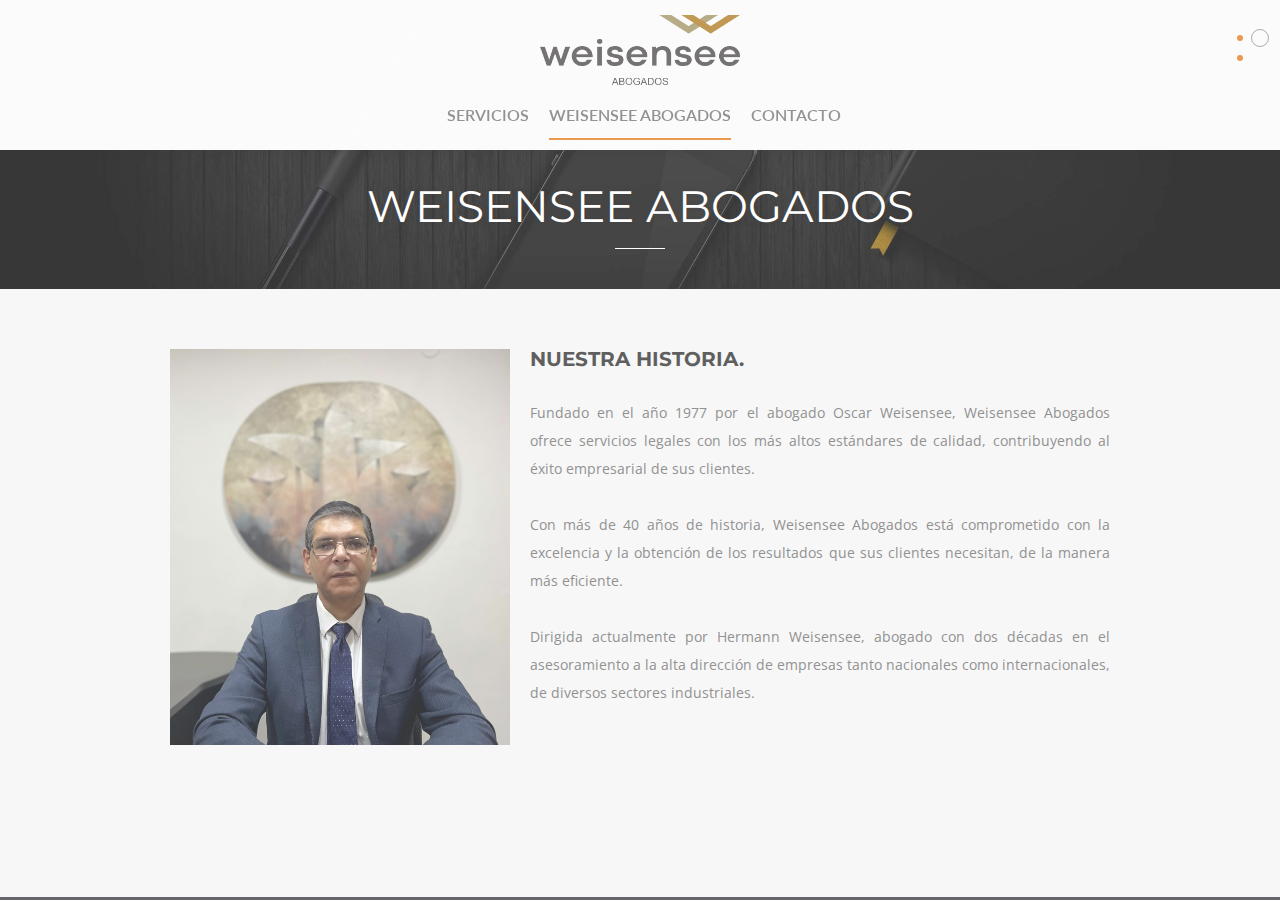
==== commit e1f347a7: "services list update" ====
--- a/index.html
+++ b/index.html
@@ -3,463 +3,521 @@
 <!--[if gt IE 8]>
 <!-->
 <html class="no-js" lang="en">
-    <!--<![endif]-->
-    <head>
-        <!-- Basic Page Needs
+  <!--<![endif]-->
+  <head>
+    <!-- Basic Page Needs
   ================================================== -->
-        <meta charset="utf-8">
-        <title>Weisensee Abogados</title>
-        <meta name="description" content="weisensee abogados">
-        <meta name="author" content="weisensee">
-        <!-- Mobile Specific Metas
+    <meta charset="utf-8" />
+    <title>Weisensee Abogados</title>
+    <meta name="description" content="weisensee abogados" />
+    <meta name="author" content="weisensee" />
+    <!-- Mobile Specific Metas
   ================================================== -->
-        <meta name="viewport" content="width=device-width, initial-scale=1, maximum-scale=1">
-        <!-- CSS
+    <meta
+      name="viewport"
+      content="width=device-width, initial-scale=1, maximum-scale=1"
+    />
+    <!-- CSS
   ================================================== -->
-        <link rel="stylesheet" href="css/base.css">
-        <link rel="stylesheet" href="css/skeleton.css">
-        <link rel="stylesheet" href="css/layout.css">
-        <link rel="stylesheet" href="css/font-awesome.css">
-        <link rel="stylesheet" href="css/owl.carousel.css">
-        <link rel="stylesheet" href="css/colorbox.css">
-        <link rel="stylesheet" href="css/retina.css">
-        <link
-            rel="alternate stylesheet"
-            type="text/css"
-            href="css/colors/color-orange.css"
-            title="orange"
-        >
-        <link
-            rel="alternate stylesheet"
-            type="text/css"
-            href="css/colors/color-green.css"
-            title="green"
-        >
-        <link
-            rel="alternate stylesheet"
-            type="text/css"
-            href="css/colors/color-red.css"
-            title="red"
-        >
-        <link
-            rel="alternate stylesheet"
-            type="text/css"
-            href="css/colors/color-blue.css"
-            title="blue"
-        >
-        <link
-            rel="alternate stylesheet"
-            type="text/css"
-            href="css/colors/color-yellow.css"
-            title="yellow"
-        >
-        <!-- Favicons
+    <link rel="stylesheet" href="css/base.css" />
+    <link rel="stylesheet" href="css/skeleton.css" />
+    <link rel="stylesheet" href="css/layout.css" />
+    <link rel="stylesheet" href="css/font-awesome.css" />
+    <link rel="stylesheet" href="css/owl.carousel.css" />
+    <link rel="stylesheet" href="css/colorbox.css" />
+    <link rel="stylesheet" href="css/retina.css" />
+    <link
+      rel="alternate stylesheet"
+      type="text/css"
+      href="css/colors/color-orange.css"
+      title="orange"
+    />
+    <link
+      rel="alternate stylesheet"
+      type="text/css"
+      href="css/colors/color-green.css"
+      title="green"
+    />
+    <link
+      rel="alternate stylesheet"
+      type="text/css"
+      href="css/colors/color-red.css"
+      title="red"
+    />
+    <link
+      rel="alternate stylesheet"
+      type="text/css"
+      href="css/colors/color-blue.css"
+      title="blue"
+    />
+    <link
+      rel="alternate stylesheet"
+      type="text/css"
+      href="css/colors/color-yellow.css"
+      title="yellow"
+    />
+    <!-- Favicons
 	================================================== -->
-        <link rel="shortcut icon" href="favicon.png">
-        <link rel="apple-touch-icon" href="apple-touch-icon.png">
-        <link rel="apple-touch-icon" sizes="72x72" href="apple-touch-icon-72x72.png">
-        <link rel="apple-touch-icon" sizes="114x114" href="apple-touch-icon-114x114.png">
-    </head>
-    <body>
-        <div id="preloader">
-            <div id="status">&nbsp;</div>
+    <link rel="shortcut icon" href="favicon.png" />
+    <link rel="apple-touch-icon" href="apple-touch-icon.png" />
+    <link
+      rel="apple-touch-icon"
+      sizes="72x72"
+      href="apple-touch-icon-72x72.png"
+    />
+    <link
+      rel="apple-touch-icon"
+      sizes="114x114"
+      href="apple-touch-icon-114x114.png"
+    />
+  </head>
+  <body>
+    <div id="preloader">
+      <div id="status">&nbsp;</div>
+    </div>
+    <!-- Primary Page Layout
+	================================================== -->
+    <ul class="dot-nav-wrap links-to-floor1">
+      <li
+        class="tipped"
+        data-title="weisensee abogados"
+        data-tipper-options='{"direction":"left","follow":"true"}'
+      >
+        <a></a>
+      </li>
+      <li
+        class="tipped"
+        data-title="servicios"
+        data-tipper-options='{"direction":"left","follow":"true"}'
+      >
+        <a></a>
+      </li>
+      <li
+        class="tipped"
+        data-title="contacto"
+        data-tipper-options='{"direction":"left","follow":"true"}'
+      >
+        <a></a>
+      </li>
+    </ul>
+    <div id="menu-wrap">
+      <ul class="slimmenu links-to-floor">
+        <li>
+          <a>servicios</a>
+        </li>
+        <li>
+          <a>weisensee abogados</a>
+        </li>
+        <li>
+          <a>contacto</a>
+        </li>
+      </ul>
+    </div>
+    <div class="logo"></div>
+    <div id="ascensorBuilding">
+      <div>
+        <div id="services">
+          <div class="head-sec background-services-head">
+            <div class="container z-index">
+              <div class="sixteen columns padding-bottom">
+                <h1>PR&Aacute;CTICA LEGAL</h1>
+                <div class="sep-center"></div>
+              </div>
+            </div>
+          </div>
+          <div class="container padding-top-page-start">
+            <div class="one-third column">
+              <div class="services-offer">
+                <h6>Derecho Societario<br><br></h6>
+                <div class="services-icon1"></div>
+                <div class="show-more">Ver mas</div>
+                <div class="services-list inactive">
+                  <ul class="list-services">
+                    <li>
+                      <p>Constitución de sociedades</p>
+                    </li>
+                    <li>
+                      <p>Fusión de sociedades</p>
+                    </li>
+                    <li>
+                      <p>Transferencia de sociedades</p>
+                    </li>
+                    <li>
+                      <p>Compliance</p>
+                    </li>
+                    <li>
+                      <p>Prevención de lavado de dinero</p>
+                    </li>
+                    <li>
+                      <p>Estructuración para emisión de bonos</p>
+                    </li>
+                  </ul>
+                </div>
+              </div>
+            </div>
+
+            <div class="one-third column">
+              <div class="services-offer">
+                <h6>Planificación Estratégica</h6>
+
+                <div class="services-icon2"></div>
+                <div class="show-more">Ver mas</div>
+
+                <div class="services-list inactive">
+                  <ul class="list-services">
+                    <li>
+                      <p>Estrategia societaria</p>
+                    </li>
+                    <li>
+                      <p>strategia sucesoria</p>
+                    </li>
+                    <li>
+                      <p>Estrategia impositiva</p>
+                    </li>
+                  </ul>
+                </div>
+              </div>
+            </div>
+            <div class="one-third column">
+              <div class="services-offer">
+                <h6>Derecho Civil y Comercial</h6>
+                <div class="services-icon-dollar"></div>
+                <div class="show-more">Ver mas</div>
+                <div class="services-list inactive">
+                  <ul class="list-services">
+                    <li>
+                      <p>Sucesiones</p>
+                    </li>
+                    <li>
+                      <p>Contratos</p>
+                    </li>
+                    <li>
+                      <p>Convocatoria de acreedores</p>
+                    </li>
+                    <li>
+                      <p>Quiebras</p>
+                    </li>
+                    <li>
+                      <p>Negociación</p>
+                    </li>
+                    <li>
+                      <p>Resolución de conflictos</p>
+                    </li>
+                  </ul>
+                </div>
+              </div>
+            </div>
+          </div>
+          <div class="container padding-top-page-start">
+            <div class="one-third column">
+              <div class="services-offer">
+                <h6>Asesoramiento a Instituciones Públicas</h6>
+                <div class="services-icon-dollar"></div>
+                <div class="show-more">Ver mas</div>
+                <div class="services-list inactive">
+                  <ul class="list-services">
+                    <li>
+                      <p>Asesoramiento a administrados</p>
+                    </li>
+                    <li>
+                      <p>Contrataciones públicas</p>
+                    </li>
+                    <li>
+                      <p>Contratos públicos</p>
+                    </li>
+                    <li>
+                      <p>Concesiones</p>
+                    </li>
+                    <li>
+                      <p>Asesoramiento impositivo</p>
+                    </li>
+                    <li>
+                      <p>Defensa en sumarios</p>
+                    </li>
+                    <li>
+                      <p>Intervención y defensa en fiscalizaciones</p>
+                    </li>
+                  </ul>
+                </div>
+              </div>
+            </div>
+            <div class="one-third column">
+              <div class="services-offer">
+                <h6>Derecho Laboral<br><br></h6>
+                <div class="services-icon2"></div>
+                <div class="show-more">Ver mas</div>
+                <div class="services-list inactive">
+                  <ul class="list-services">
+                    <li>
+                      <p>Asesoramiento en disposiciones vigentes</p>
+                    </li>
+                    <li>
+                      <p>Contratos laborales</p>
+                    </li>
+                    <li>
+                      <p>Liquidaciones</p>
+                    </li>
+                    <li>
+                      <p>Reglamento interno</p>
+                    </li>
+                    <li>
+                      <p>Seguridad y salud ocupacional</p>
+                    </li>
+                  </ul>
+                </div>
+              </div>
+            </div>
+            <div class="one-third column">
+              <div class="services-offer">
+                <h6>Derecho Penal<br><br></h6>
+                <div class="services-icon3"></div>
+                <div class="show-more">Ver mas</div>
+                <div class="services-list inactive">
+                  <ul class="list-services">
+                    <li>
+                      <p>Intervención en accidentes o siniestros</p>
+                    </li>
+                    <li>
+                      <p>Intervención en procesos policiales y judiciales</p>
+                    </li>
+                    <li>
+                      <p>Asesoramiento y defensa en procesos judiciales</p>
+                    </li>
+                  </ul>
+                </div>
+              </div>
+            </div>
+          </div>
+          <div class="container padding-top-page-start">
+            <div class="one-third column">
+              <div class="services-offer">
+                <h6>Litigación<br><br></h6>
+                <div class="services-icon3"></div>
+                <div class="show-more">Ver mas</div>
+                <div class="services-list inactive">
+                  <ul class="list-services">
+                    <li>
+                      <p>Administrativos</p>
+                    </li>
+                    <li>
+                      <p>Judiciales</p>
+                    </li>
+                  </ul>
+                </div>
+              </div>
+            </div>
+            <div class="sixteen columns">
+              <div class="line-separator"></div>
+            </div>
+            <div class="clear"></div>
+          </div>
         </div>
-        <!-- Primary Page Layout
-	================================================== -->
-        <ul class="dot-nav-wrap links-to-floor1">
-            <li class="tipped" data-title="weisensee abogados" data-tipper-options='{"direction":"left","follow":"true"}'>
-                <a></a>
-            </li>
-            <li class="tipped" data-title="servicios" data-tipper-options='{"direction":"left","follow":"true"}'>
-                <a></a>
-            </li>
-            <li class="tipped" data-title="contacto" data-tipper-options='{"direction":"left","follow":"true"}'>
-                <a></a>
-            </li>
-        </ul>
-        <div id="menu-wrap">
-            <ul class="slimmenu links-to-floor">
-                <li>
-                    <a>servicios</a>
-                </li>
-                <li>
-                    <a>weisensee abogados</a>
-                </li>
-                <li>
-                    <a>contacto</a>
-                </li>
-            </ul>
+        <div class="footer">
+          <div class="container">
+            <div class="sixteen columns">
+              <div class="footer-bottom">
+                <p>
+                  <small>Copyright © 2014</small>
+                </p>
+                <a href="index.html">
+                  <img src="images/weisensee-abogados.png" alt="" />
+                </a>
+              </div>
+            </div>
+          </div>
         </div>
-        <div class="logo"></div>
-        <div id="ascensorBuilding">
-            <div>
-                <div id="services">
-                    <div class="head-sec background-services-head">
-                        <div class="container z-index">
-                            <div class="sixteen columns padding-bottom">
-                                <h1>PR&Aacute;CTICA LEGAL</h1>
-                                <div class="sep-center"></div>
-                            </div>
-                        </div>
-                    </div>
-                    <div class="container padding-top-page-start">
-                        <div class="one-third column">
-                            <div class="services-offer">
-                                <h6>Derecho Societario</h6>
-                                <div class="services-icon1"></div>
-								<div class="show-more">Ver mas</div>
-                                <div class="services-list inactive">
-                                    <ul class="list-services">
-                                        <li>
-                                            <p>Constitución de sociedades</p>
-                                        </li>
-                                        <li>
-                                            <p>Fusión de sociedades</p>
-                                        </li>
-                                        <li>
-                                            <p>Transferencia de sociedades</p>
-                                        </li>
-                                        <li>
-                                            <p> Compliance</p>
-                                        </li>
-                                        <li>
-                                            <p>Prevención de lavado de dinero</p>
-                                        </li>
-                                        <li>
-                                            <p>Estructuración para emisión de bonos</p>
-                                        </li>
-                                    </ul>
-                                </div>
-                            </div>
-                        </div>
-					
-                        <div class="one-third column">
-                            <div class="services-offer">
-                                <h6>Planificación Estratégica</h6>
-								
-                                <div class="services-icon2"></div>
-								<div class="show-more">Ver mas</div>
-                               
-                                <div class="services-list">
-                                    <ul class="list-services inactive">
-                                        <li>
-                                            <p>Estrategia societaria</p>
-											
-                                        </li>
-                                        <li>
-                                            <p>strategia sucesoria</p>
-                                        </li>
-                                        <li>
-                                            <p>Estrategia impositiva</p>
-                                        </li>
-                                    </ul>
-                                </div>
-                            </div>
-                        </div>
-                        <div class="one-third column">
-                            <div class="services-offer">
-                                <h6>Derecho Civil y Comercial</h6>
-                                <div class="services-icon3"></div>
-								<div class="show-more">Ver mas</div>                             
-                                <div class="services-list">
-                                    <ul class="list-services inactive">
-                                        <li>
-                                            <p>Sucesiones</p>
-                                        </li>
-                                        <li>
-                                            <p>Contratos</p>
-                                        </li>
-                                        <li>
-                                            <p>Convocatoria de acreedores</p>
-                                        </li>
-                                        <li>
-                                            <p>Quiebras</p>
-                                        </li>
-                                        <li>
-                                            <p>Negociación</p>
-                                        </li>
-                                        <li>
-                                            <p>Resolución de conflictos</p>
-                                        </li>
-                                    </ul>
-                                </div>
-                            </div>
-                        </div>
-
-					</div>
-					<div class="container padding-top-page-start">
-
-                        <div class="one-third column">
-                            <div class="services-offer">
-                                <h6>Asesoramiento a Instituciones Públicas</h6>
-                                <div class="services-icon1"></div>
-								<div class="show-more">Ver mas</div>
-                                <div class="services-list">
-                                    <ul class="list-services inactive">
-                                        <li>
-                                            <p>Asesoramiento a administrados</p>
-                                        </li>
-                                        <li>
-                                            <p>Contrataciones públicas</p>
-                                        </li>
-                                        <li>
-                                            <p>Contratos públicos</p>
-                                        </li>
-                                        <li>
-                                            <p>Concesiones</p>
-                                        </li>
-                                        <li>
-                                            <p>Asesoramiento impositivo</p>
-                                        </li>
-                                        <li>
-                                            <p>Defensa en sumarios</p>
-                                        </li>
-                                        <li>
-                                            <p>Intervención y defensa en fiscalizaciones</p>
-                                        </li>
-                                    </ul>
-                                </div>
-                            </div>
-                        </div>
-                        <div class="one-third column">
-                            <div class="services-offer">
-                                <h6>Derecho Laboral</h6>
-                                <div class="services-icon2"></div>
-								<div class="show-more">Ver mas</div>
-                                <div class="services-list">
-                                    <ul class="list-services inactive">
-                                        <li>
-                                            <p>Asesoramiento en disposiciones vigentes</p>
-                                        </li>
-                                        <li>
-                                            <p>Contratos laborales</p>
-                                        </li>
-                                        <li>
-                                            <p>Liquidaciones</p>
-                                        </li>
-                                        <li>
-                                            <p>Reglamento interno</p>
-                                        </li>
-                                        <li>
-                                            <p>Seguridad y salud ocupacional</p>
-                                        </li>
-                                    </ul>
-                                </div>
-                            </div>
-                        </div>
-                        <div class="one-third column">
-                            <div class="services-offer">
-                                <h6>Derecho Penal</h6>
-                                <div class="services-icon3"></div>
-								<div class="show-more">Ver mas</div>
-                                <div class="services-list">
-                                    <ul class="list-services inactive">
-                                        <li>
-                                            <p>Intervención en accidentes o siniestros</p>
-                                        </li>
-                                        <li>
-                                            <p>Intervención en procesos policiales y judiciales</p>
-                                        </li>
-                                        <li>
-                                            <p>Asesoramiento y defensa en procesos judiciales</p>
-                                        </li>
-                                    </ul>
-                                </div>
-                            </div>
-                        </div>
-
-					</div>
-					<div class="container padding-top-page-start">
-                        <div class="one-third column">
-                            <div class="services-offer">
-                                <h6>Litigación</h6>
-                                <div class="services-icon3"></div>
-								<div class="show-more">Ver mas</div>
-                                <div class="services-list">
-                                    <ul class="list-services inactive">
-                                        <li>
-                                            <p>Administrativos</p>
-                                        </li>
-                                        <li>
-                                            <p>Judiciales</p>
-                                        </li>
-                                    </ul>
-                                </div>
-                            </div>
-                        </div>
-                        <div class="sixteen columns">
-                            <div class="line-separator"></div>
-                        </div>
-                        <div class="clear"></div>
-                    </div>
-                </div>
-                <div class="footer">
-                    <div class="container">
-                        <div class="sixteen columns">
-                            <div class="footer-bottom">
-                                <p>
-                                    <small>Copyright © 2014</small>
-                                </p>
-                                <a href="index.html">
-                                    <img src="images/weisensee-abogados.png" alt="">
-                                </a>
-                            </div>
-                        </div>
-                    </div>
-                </div>
-            </div>
-            <div>
-                <div id="about" style="margin-bottom:40px">
-                    <div class="head-sec background-about-head">
-                        <div class="container z-index">
-                            <div class="sixteen columns padding-bottom">
-                                <h1>WEISENSEE ABOGADOS</h1>
-                                <div class="sep-center"></div>
-                            </div>
-                        </div>
-                    </div>
-                    <div class="container padding-top-page-start">
-                        <div class="seven columns">
-                            <img src="images/sobre-nosotros-weisensee-abogados.jpeg" alt="">
-                        </div>
-                        <div class="seven columns">
-                            <h6>NUESTRA HISTORIA.</h6>
-                            <div class="text-justify text-about">
-                                <p>Fundado en el año 1977 por el abogado Oscar Weisensee, Weisensee Abogados ofrece servicios legales con los más altos estándares de calidad, contribuyendo al éxito empresarial de sus clientes.</p>
-                                <br>
-                                <p>Con más de 40 años de historia, Weisensee Abogados está comprometido con la excelencia y la obtención de los resultados que sus clientes necesitan, de la manera más eficiente.</p>
-                                <br>
-                                <p>Dirigida actualmente por Hermann Weisensee, abogado con dos décadas en el asesoramiento a la alta dirección de empresas tanto nacionales como internacionales, de diversos sectores industriales.</p>
-                                <br>
-                            </div>
-                        </div>
-                    </div>
-                    <div class="clear"></div>
-                </div>
-                <div class="footer">
-                    <div class="container">
-                        <div class="sixteen columns">
-                            <div class="footer-bottom">
-                                <p>
-                                    <small>Copyright © 2014</small>
-                                </p>
-                                <a href="index.html">
-                                    <img src="images/weisensee-abogados.png" alt="">
-                                </a>
-                            </div>
-                        </div>
-                    </div>
-                </div>
-            </div>
-            <div>
-                <div id="contact">
-                    <div class="head-sec background-contact-head">
-                        <div class="container z-index">
-                            <div class="sixteen columns padding-bottom">
-                                <h1>CONTACTO</h1>
-                                <div class="sep-center"></div>
-                            </div>
-                        </div>
-                    </div>
-                    <div class="container padding-top-page-start">
-                        <div class="ten columns">
-                            <form
-                                name="ajax-form"
-                                id="ajax-form"
-                                action="mail-it.php"
-                                method="post"
-                            >
-                                <label for="name">
-                                    Nombre: *
-                                    <span class="error" id="err-name">Por favor, ingrese su nombre</span>
-                                </label>
-                                <input name="name" id="name" type="text">
-                                <label for="email">
-                                    Correo electroónico: *
-                                    <span class="error" id="err-email">Por favor, ingrese su correo</span>
-                                    <span class="error" id="err-emailvld">Su correo no válido</span>
-                                </label>
-                                <input name="email" id="email" type="text">
-                                <label for="message">Mensaje:</label>
-                                <textarea name="message" id="message"></textarea>
-                                <div id="button-con">
-                                    <button class="send_message" id="send">Enviar</button>
-                                </div>
-                                <div class="error text-align-center" id="err-form">Hubo un problema al validar el formulario, ¡compruébalo!</div>
-                                <div class="error text-align-center" id="err-timedout">¡La conexión al servidor expiró!</div>
-                                <div class="error" id="err-state"></div>
-                            </form>
-                            <div id="ajaxsuccess">Enviado con éxito!!</div>
-                        </div>
-                        <div class="six columns">
-                            <h6>Información de Contacto</h6>
-                            <div class="con-info">
-                                <div class="con-icon">&#xf041;</div>
-                                <a href="https://maps.app.goo.gl/2MPzJbbQoVEyNGpA9" target="_blank">
-                                    <p>Ayolas Nro. 1648 entre 4ta y 5ta proyectadas, Asunción, Paraguay</p>
-                                </a>
-                            </div>
-                            <div class="con-info padding-top-con">
-                                <div class="con-icon">&#xf095;</div>
-                                <p>(021) 37 21 21</p>
-                            </div>
-                            <div class="con-info padding-top-con">
-                                <div class="con-icon">&#xf0e0;</div>
-                                <a href="mailto:weisensee@weisensee.com.py">
-                                    <p>weisensee@weisensee.com.py</p>
-                                </a>
-                            </div>
-                            <div class="con-info padding-top-con">
-                                <div class="con-icon">&#xf0ac;</div>
-                                <a href="https://weisensee.com.py">
-                                    <p>www.weisensee.com.py</p>
-                                </a>
-                            </div>
-                        </div>
-                    </div>
-                </div>
-                <a class="button-map close-map">
-                    <span>Ubicanos en el mapa</span>
+      </div>
+      <div>
+        <div id="about">
+          <div class="head-sec background-about-head">
+            <div class="container z-index">
+              <div class="sixteen columns padding-bottom">
+                <h1>WEISENSEE ABOGADOS</h1>
+                <div class="sep-center"></div>
+              </div>
+            </div>
+          </div>
+          <div class="container padding-top-page-start">
+            <div class="six columns">
+              <img src="images/sobre-nosotros-weisensee-abogados.jpeg" alt="" />
+            </div>
+            <div class="ten columns">
+              <h6>NUESTRA HISTORIA.</h6>
+              <div class="text-justify text-about">
+                <p>
+                  Fundado en el año 1977 por el abogado Oscar Weisensee,
+                  Weisensee Abogados ofrece servicios legales con los más altos
+                  estándares de calidad, contribuyendo al éxito empresarial de
+                  sus clientes.
+                </p>
+                <br />
+                <p>
+                  Con más de 40 años de historia, Weisensee Abogados está
+                  comprometido con la excelencia y la obtención de los
+                  resultados que sus clientes necesitan, de la manera más
+                  eficiente.
+                </p>
+                <br />
+                <p>
+                  Dirigida actualmente por Hermann Weisensee, abogado con dos
+                  décadas en el asesoramiento a la alta dirección de empresas
+                  tanto nacionales como internacionales, de diversos sectores
+                  industriales.
+                </p>
+                <br />
+              </div>
+            </div>
+          </div>
+          <div class="container padding-top-page-start">
+            <div class="sixteen columns">
+                <br />
+            </div>
+          </div>
+          <div class="clear"></div>
+        </div>
+        <div class="footer">
+          <div class="container">
+            <div class="sixteen columns">
+              <div class="footer-bottom">
+                <p>
+                  <small>Copyright © 2014</small>
+                </p>
+                <a href="index.html">
+                  <img src="images/weisensee-abogados.png" alt="" />
                 </a>
-                <div id="google_map"></div>
-                <div class="footer">
-                    <div class="container">
-                        <div class="sixteen columns">
-                            <div class="footer-bottom">
-                                <p>
-                                    <small>
-                                        Copyright ©
-                                        <span id="now"></span>
-                                    </small>
-                                </p>
-                                <a href="index.html">
-                                    <img src="images/weisensee-abogados.png" alt="">
-                                </a>
-                            </div>
-                        </div>
-                    </div>
-                </div>
-            </div>
+              </div>
+            </div>
+          </div>
         </div>
-        <!-- JAVASCRIPT
+      </div>
+      <div>
+        <div id="contact">
+          <div class="head-sec background-contact-head">
+            <div class="container z-index">
+              <div class="sixteen columns padding-bottom">
+                <h1>CONTACTO</h1>
+                <div class="sep-center"></div>
+              </div>
+            </div>
+          </div>
+          <div class="container padding-top-page-start">
+            <div class="ten columns">
+              <form
+                name="ajax-form"
+                id="ajax-form"
+                action="mail-it.php"
+                method="post"
+              >
+                <label for="name">
+                  Nombre: *
+                  <span class="error" id="err-name"
+                    >Por favor, ingrese su nombre</span
+                  >
+                </label>
+                <input name="name" id="name" type="text" />
+                <label for="email">
+                  Correo electroónico: *
+                  <span class="error" id="err-email"
+                    >Por favor, ingrese su correo</span
+                  >
+                  <span class="error" id="err-emailvld"
+                    >Su correo no válido</span
+                  >
+                </label>
+                <input name="email" id="email" type="text" />
+                <label for="message">Mensaje:</label>
+                <textarea name="message" id="message"></textarea>
+                <div id="button-con">
+                  <button class="send_message" id="send">Enviar</button>
+                </div>
+                <div class="error text-align-center" id="err-form">
+                  Hubo un problema al validar el formulario, ¡compruébalo!
+                </div>
+                <div class="error text-align-center" id="err-timedout">
+                  ¡La conexión al servidor expiró!
+                </div>
+                <div class="error" id="err-state"></div>
+              </form>
+              <div id="ajaxsuccess">Enviado con éxito!!</div>
+            </div>
+            <div class="six columns">
+              <h6>Información de Contacto</h6>
+              <div class="con-info">
+                <div class="con-icon">&#xf041;</div>
+                <a
+                  href="https://maps.app.goo.gl/2MPzJbbQoVEyNGpA9"
+                  target="_blank"
+                >
+                  <p>
+                    Ayolas Nro. 1648 entre 4ta y 5ta proyectadas, Asunción,
+                    Paraguay
+                  </p>
+                </a>
+              </div>
+              <div class="con-info padding-top-con">
+                <div class="con-icon">&#xf095;</div>
+                <p>(021) 37 21 21</p>
+              </div>
+              <div class="con-info padding-top-con">
+                <div class="con-icon">&#xf0e0;</div>
+                <a href="mailto:weisensee@weisensee.com.py">
+                  <p>weisensee@weisensee.com.py</p>
+                </a>
+              </div>
+              <div class="con-info padding-top-con">
+                <div class="con-icon">&#xf0ac;</div>
+                <a href="https://weisensee.com.py">
+                  <p>www.weisensee.com.py</p>
+                </a>
+              </div>
+            </div>
+          </div>
+        </div>
+        <a class="button-map close-map">
+          <span>Ubicanos en el mapa</span>
+        </a>
+        <div id="google_map"></div>
+        <div class="footer">
+          <div class="container">
+            <div class="sixteen columns">
+              <div class="footer-bottom">
+                <p>
+                  <small>
+                    Copyright ©
+                    <span id="now"></span>
+                  </small>
+                </p>
+                <a href="index.html">
+                  <img src="images/weisensee-abogados.png" alt="" />
+                </a>
+              </div>
+            </div>
+          </div>
+        </div>
+      </div>
+    </div>
+    <!-- JAVASCRIPT
     ================================================== -->
-        <script type="text/javascript" src="js/jquery.js"></script>
-        <script type="text/javascript" src="js/modernizr.custom.js"></script>
-        <script type="text/javascript" src="js/styleswitcher.js"></script>
-        <script type="text/javascript" src="js/retina-1.1.0.min.js"></script>
-        <script type="text/javascript" src="js/flippy.js"></script>
-        <script type="text/javascript" src="js/jquery.fs.tipper.min.js"></script>
-        <script type="text/javascript" src="js/jquery.slimmenu.js"></script>
-        <script type="text/javascript" src="js/mb.bgndGallery.js"></script>
-        <script type="text/javascript" src="js/jquery.easing.js"></script>
-        <script type="text/javascript" src="js/jquery.isotope.min.js"></script>
-        <script type="text/javascript" src="js/jquery.ascensor.js"></script>
-        <script type="text/javascript" src="js/owl.carousel.min.js"></script>
-        <script type="text/javascript" src="js/jquery.colorbox.js"></script>
-        <script type="text/javascript" src="js/contact.js"></script>
-        <script type="text/javascript" src="http://maps.google.com/maps/api/js?sensor=true"></script>
-        <script type="text/javascript" src="js/template.js"></script>
-        <!-- End Document
+    <script type="text/javascript" src="js/jquery.js"></script>
+    <script type="text/javascript" src="js/modernizr.custom.js"></script>
+    <script type="text/javascript" src="js/styleswitcher.js"></script>
+    <script type="text/javascript" src="js/retina-1.1.0.min.js"></script>
+    <script type="text/javascript" src="js/flippy.js"></script>
+    <script type="text/javascript" src="js/jquery.fs.tipper.min.js"></script>
+    <script type="text/javascript" src="js/jquery.slimmenu.js"></script>
+    <script type="text/javascript" src="js/mb.bgndGallery.js"></script>
+    <script type="text/javascript" src="js/jquery.easing.js"></script>
+    <script type="text/javascript" src="js/jquery.isotope.min.js"></script>
+    <script type="text/javascript" src="js/jquery.ascensor.js"></script>
+    <script type="text/javascript" src="js/owl.carousel.min.js"></script>
+    <script type="text/javascript" src="js/jquery.colorbox.js"></script>
+    <script type="text/javascript" src="js/contact.js"></script>
+    <script
+      type="text/javascript"
+      src="http://maps.google.com/maps/api/js?sensor=true"
+    ></script>
+    <script type="text/javascript" src="js/template.js"></script>
+    <!-- End Document
 ================================================== -->
-    </body>
+  </body>
 </html>
--- a/css/base.css
+++ b/css/base.css
@@ -211,10 +211,10 @@
 
 
 .text-justify{
-    text-justify: auto;
     text-align: justify;
 	
 }
 .text-about{
 	line-height: 2;
-}
+	overflow: auto;
+}
--- a/css/layout.css
+++ b/css/layout.css
@@ -702,6 +702,7 @@
 	overflow:hidden;
 	padding-bottom:50px;
 	z-index:2;
+	height: auto !important;
 }
 #about img{
 	width: 100%;
@@ -1099,10 +1100,28 @@
 	text-align:center;
 	height: 60px;
 }
+.services-offer .services-icon-dollar{
+	position: relative; 
+	margin: 0 auto;
+	width: 100%;
+	text-align:center;
+	height: 60px; 
+}
 .services-offer .services-icon1:before{
 	position: absolute;
 	font-family: 'FontAwesome';
 	content: "\f0d0";
+	width: 100%;
+	font-size:40px;
+	line-height: 60px;
+	display: block;
+	text-align:center;
+	z-index: 1; 
+}
+.services-offer .services-icon-dollar:before{
+	position: absolute;
+	font-family: 'FontAwesome';
+	content: "\f155";
 	width: 100%;
 	font-size:40px;
 	line-height: 60px;
@@ -2270,4 +2289,8 @@
 	font-weight: bold;
 	font-size: 12px;
 	cursor: pointer;
-}
+
+}
+.show-more:hover{
+	color:#4f4d4d;
+}
--- a/css/colors/color-orange.css
+++ b/css/colors/color-orange.css
@@ -45,6 +45,9 @@
 .services-offer .services-icon3:before{
 	color: #e67e22;
 }
+.services-offer .services-icon-dollar:before{
+	color: #e67e22;
+}
 .icon-left1{
 	color:#e67e22;
 }
